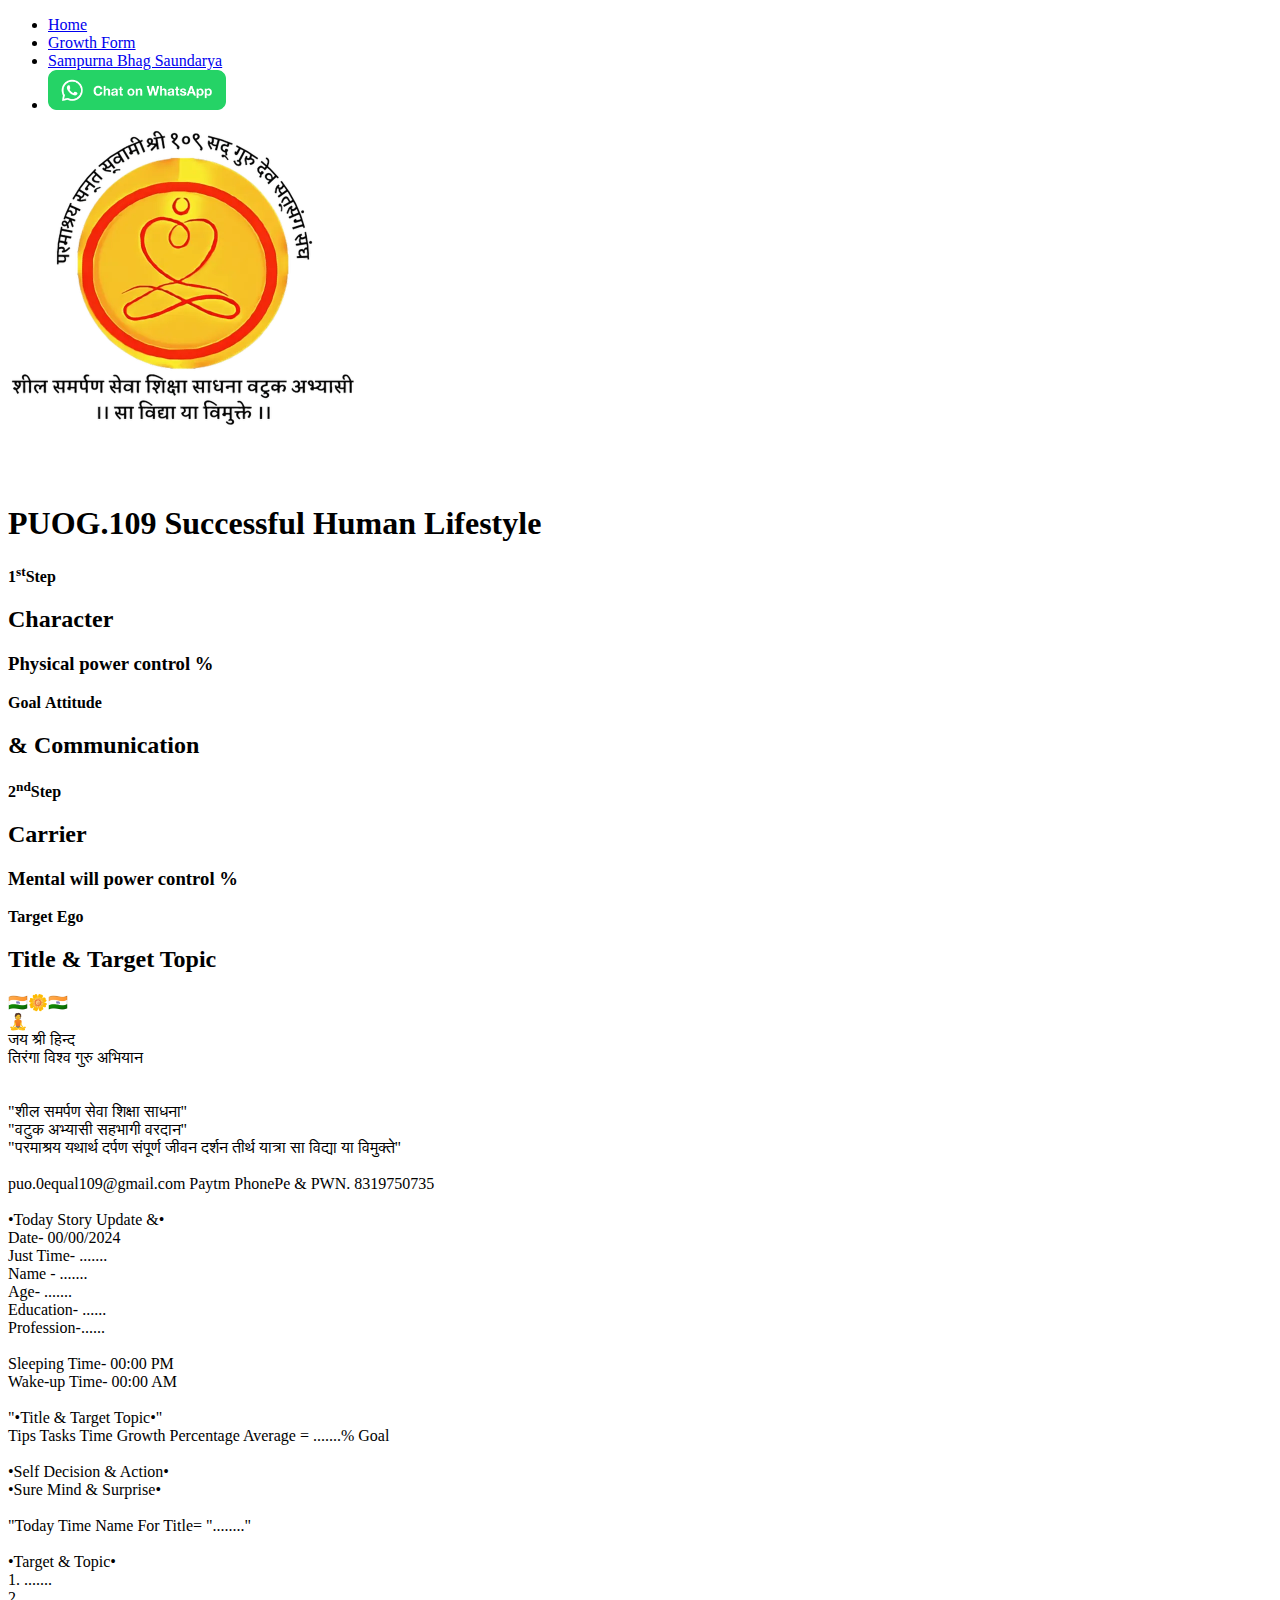
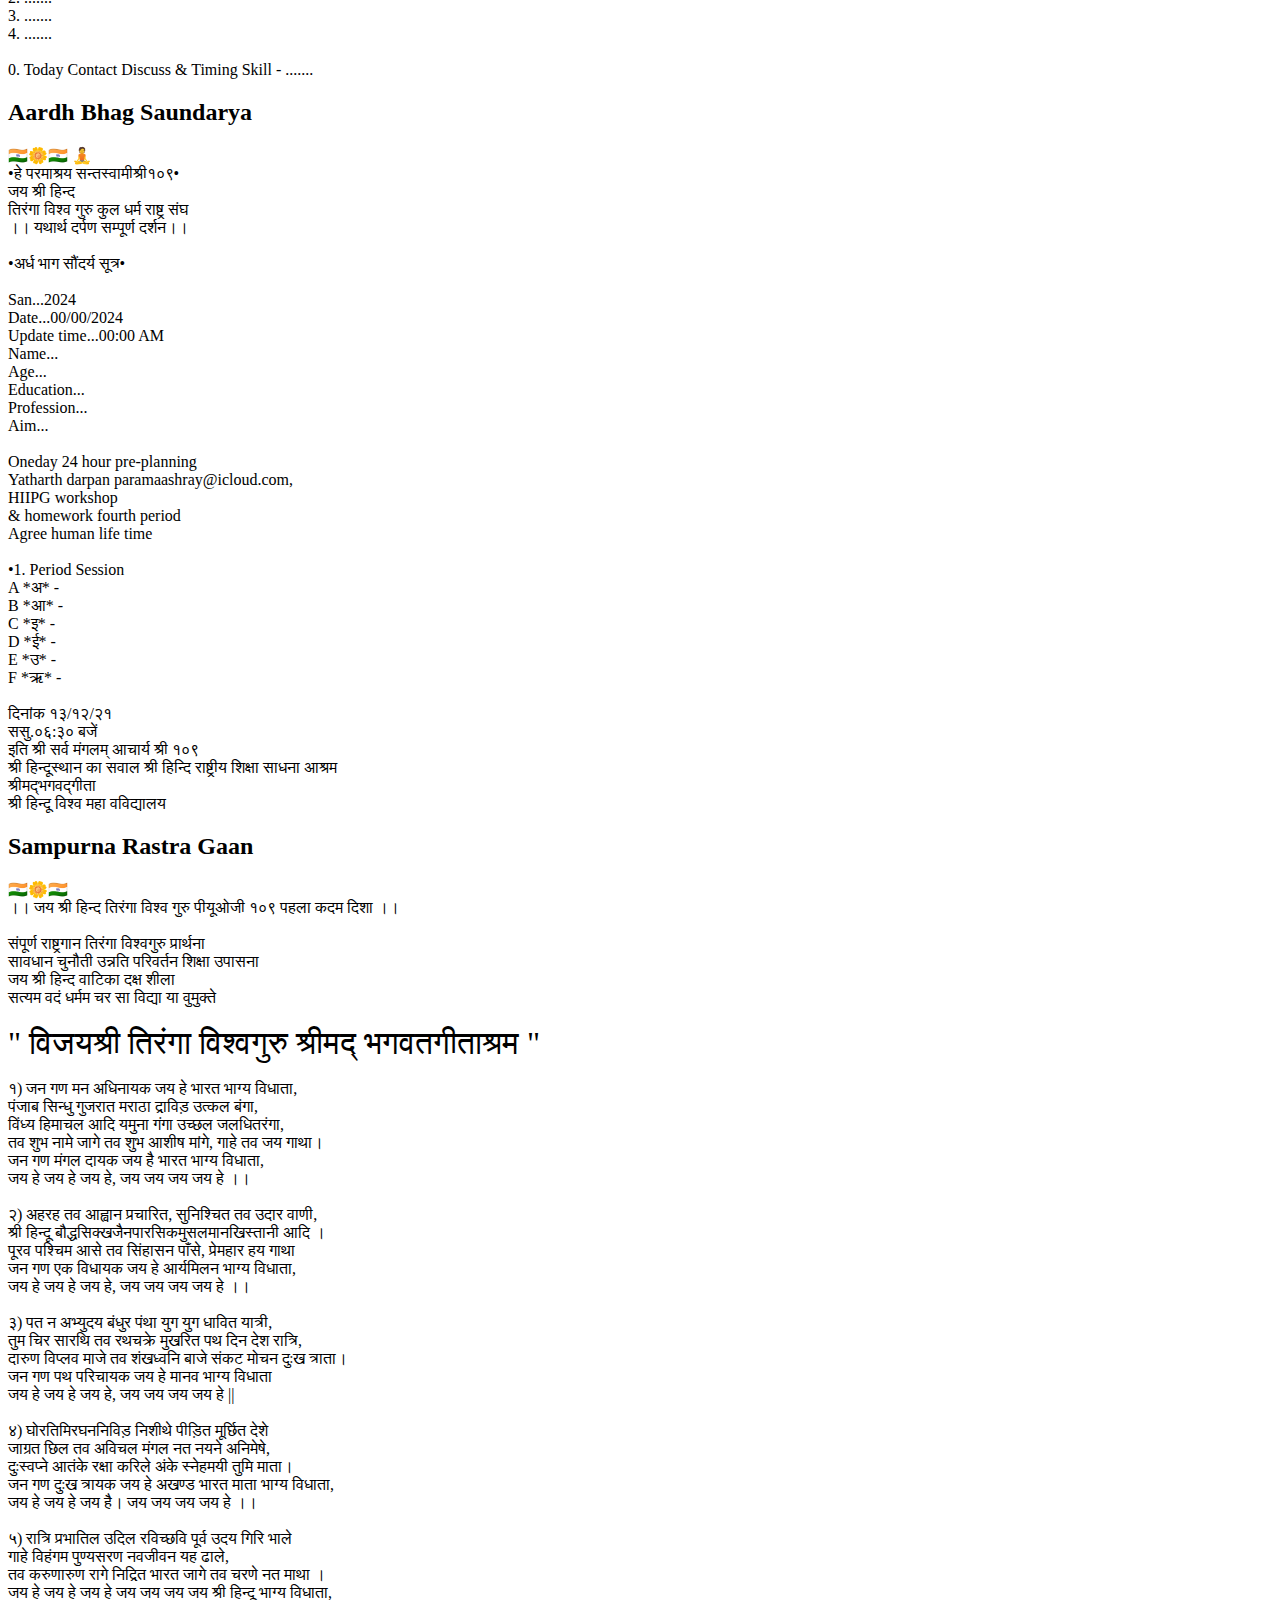
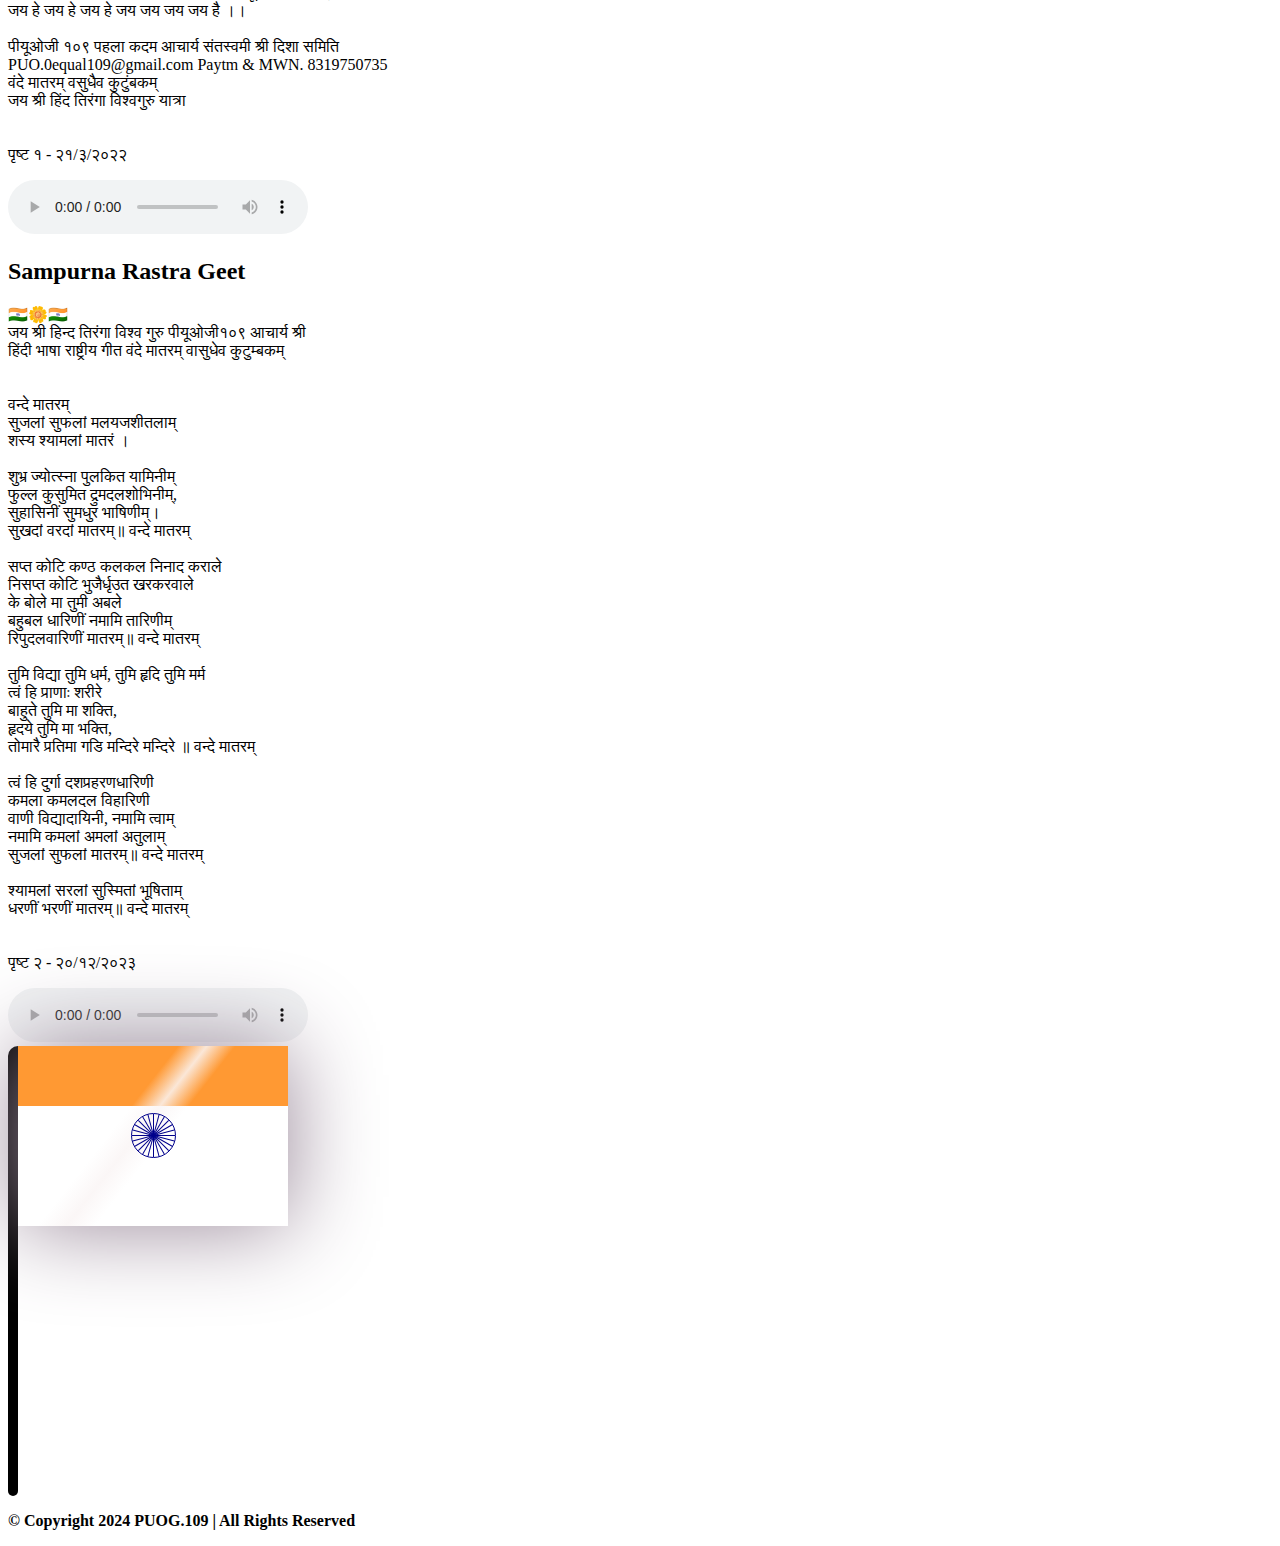
==== index.html @ 7da6f026 "Remove all classes that are linked to style.css from Index.html" ====
<!DOCTYPE html>
<html lang="en">
<head>
    <meta charset="UTF-8">
    <meta http-equiv="X-UA-Compatible" content="IE=edge">
    <meta name="viewport" content="width=device-width, initial-scale=1.0">
    <meta name="description" content="PUOG.109 Successful Human Lifestyle">
    <title>PUOG.109</title>
    <link rel="stylesheet" href="style.css">
    <link rel="stylesheet" href="flagStyles.css">
    <link rel="icon" href="./images/PUO_Logo-transformed.png">

</head>

<body>
    <header>
        <div>
            <ul>
                <li ><a href="./index.html">Home</a></li>
                <li ><a href="https://forms.gle/6mDgPAEGSKczU8yZA" target="_blank">Growth Form</a></li>
                <li ><a href="https://forms.gle/bwLt7QXbDSgcMpa87" target="_blank">Sampurna Bhag Saundarya</a></li>
                <li ><a aria-label="WhatsApp" href="https://wa.me/918319750735"> <img alt="Chat on WhatsApp" src="./images/WhatsAppButtonGreenSmall.png" height="40" /></a></li>
            </ul>
        </div>
    </header>
    <main>
        <div lang="hi">
            
            <!-- <h2 class="bend">Lorem ipsum dolor sit amet, consectetur adipisicing elit.</h2>
                <img src="./images/PUO_Logo-transformed.png" width="400" alt="">
                <h2>शील समर्पण सेवा शिक्षा साधना वटुक अभ्यासी</h2>
                <h2>|| सा विद्या या विमुक्ते ||</h2> Translation of word "Vidhya" to hindi is wrong, fix this later -->
                <img src="./images/परमाश्रय-सन्त-स्वामी-श्री-१०९-सद्-गुरु-देव-सत्संग-संघ-Replace-Effects-Filter-Ad-removebg-preview-transformed.webp" width="350" height="350" lang="hi" alt="परमाश्रय-सन्त-स्वामी-श्री-१०९-सद्-गुरु-देव-सत्संग-संघ">
            </div>
            <div><h1>PUOG.109 Successful Human Lifestyle</h1>
                            <div>
                                <div>
                                    <p><strong>1<sup>st</sup>Step</strong></p>
                                    <h2>Character</h2>
                                    <h3>Physical power control %</h3>
                                    <span><strong>Goal</strong></span>
                                    <span><strong>Attitude</strong></span>
                                </div>
                                <div>
                                    <h2>& Communication</h2>
                                </div>
                                <div>
                                    <hp> <strong> 2<sup>nd</sup>Step </strong></hp>
                                    <h2>Carrier</h2>
                                    <h3>Mental will power control %</h3>
                                    <span><strong>Target</strong></span>
                                    <span><strong>Ego</strong></span>
                                </div>
                            </div>
            </div>
            <div>
        <div><h2>Title & Target Topic</h2>
                    <!-- <img src="./images/Title & Topic.png" width="400px" alt=""> -->
                    <div lang="hi">
                        <p>
                            🇮🇳🌼🇮🇳 <br>
                            🧘 <br>
                            जय श्री हिन्द <br>
                            तिरंगा विश्व गुरु अभियान <br> <br> <br>

                            "शील समर्पण सेवा शिक्षा साधना" <br>
                            "वटुक अभ्यासी सहभागी वरदान" <br>
                            "परमाश्रय यथार्थ दर्पण संपूर्ण जीवन दर्शन तीर्थ यात्रा सा विद्या या विमुक्ते" <br> <br>
                            
                            puo.0equal109@gmail.com Paytm PhonePe & PWN. 8319750735 <br> <br>
                            
                            •Today Story Update &• <br>
                            Date- 00/00/2024 <br>
                            Just Time- ....... <br>
                            Name - ....... <br>
                            Age- ....... <br>
                            Education- ...... <br>
                            Profession-...... <br> <br>
                            
                            Sleeping Time- 00:00 PM <br>
                            Wake-up Time- 00:00 AM <br> <br>
                            
                            "•Title & Target Topic•" <br>
                            Tips Tasks Time Growth Percentage Average = .......% Goal <br> <br>
                            
                            •Self Decision & Action• <br>
                            •Sure Mind & Surprise• <br> <br>
                            
                            "Today Time Name For Title= "........" <br> <br>
                            
                            •Target & Topic• <br>
                            1. ....... <br>
                            2. ....... <br>
                            3. ....... <br>
                            4. ....... <br> <br>
                            
                            0. Today Contact Discuss & Timing Skill - ....... <br>
                        </p>
                    </div>
        </div>        
        <div><h2>Aardh Bhag Saundarya</h2>
                    <!-- <img src="./images/Aardha bhag saundarya sutra.png" width="400px" alt=""> -->
            <div lang="hi">
                <p>🇮🇳🌼🇮🇳
                🧘 <br>
                •हे परमाश्रय सन्तस्वामीश्री१०९• <br>
                जय श्री हिन्द <br>
                तिरंगा विश्व गुरु कुल धर्म राष्ट्र संघ <br>
                ।। यथार्थ दर्पण सम्पूर्ण दर्शन।। <br>
                <br>
                •अर्ध भाग सौंदर्य सूत्र• <br>
                <br>
                San...2024 <br>
                Date...00/00/2024 <br>
                Update time...00:00 AM <br>
                Name... <br>
                Age... <br>
                Education... <br>
                Profession... <br>
                Aim... <br>
                <br>
                Oneday 24 hour pre-planning <br>
                Yatharth darpan paramaashray@icloud.com, <br>
                HIIPG workshop <br>
                & homework fourth period <br>
                Agree human life time <br>
                <br>
                •1. Period Session <br>
                A *अ* - <br>
                B *आ* - <br>
                C *इ* - <br>
                D *ई* - <br>
                E *उ* - <br>
                F *ऋ* - <br>
                <br>
                दिनांक १३/१२/२१ <br>
                ससु.०६:३० बजें <br>
                इति श्री सर्व मंगलम् आचार्य श्री १०९ <br>
                श्री हिन्दूस्थान का सवाल श्री हिन्दि राष्ट्रीय शिक्षा साधना आश्रम <br>श्रीमद्भगवद्गीता <br>
                श्री हिन्दू विश्व महा वविद्यालय <br></p>
            </div>
        </div>
        <div><h2>Sampurna Rastra Gaan</h2>
            <div lang="hi">
                <p>
                    🇮🇳🌼🇮🇳 <br>
                    ।। जय श्री हिन्द तिरंगा विश्व गुरु पीयूओजी १०९ पहला कदम दिशा ।। <br>
                    <br>
                    संपूर्ण राष्ट्रगान तिरंगा विश्वगुरु प्रार्थना <br>
                    सावधान चुनौती उन्नति परिवर्तन शिक्षा उपासना <br>
                    जय श्री हिन्द वाटिका दक्ष शीला <br>
                    सत्यम वदं धर्मम चर सा विद्या या वुमुक्ते <br>
                    <br>
                    <span style="font-size: 2em">" विजयश्री तिरंगा विश्वगुरु श्रीमद् भगवतगीताश्रम "</span> <br>
                    <br>
                    १) जन गण मन अधिनायक जय हे भारत भाग्य विधाता, <br>
                    पंजाब सिन्धु गुजरात मराठा द्राविड़ उत्कल बंगा, <br>
                    विंध्य हिमाचल आदि यमुना गंगा उच्छल जलधितरंगा, <br>
                    तव शुभ नामे जागे तव शुभ आशीष मांगे, गाहे तव जय गाथा। <br>
                    जन गण मंगल दायक जय है भारत भाग्य विधाता, <br>
                    जय हे जय हे जय हे, जय जय जय जय हे ।। <br>
                    <br>
                    २) अहरह तव आह्वान प्रचारित, सुनिश्चित तव उदार वाणी, <br>
                    श्री हिन्दू बौद्धसिक्खजैनपारसिकमुसलमानखिस्तानी आदि । <br>
                    पूरव पश्चिम आसे तव सिंहासन पाँसे, प्रेमहार हय गाथा <br>
                    जन गण एक विधायक जय हे आर्यमिलन भाग्य विधाता, <br>
                    जय हे जय हे जय हे, जय जय जय जय हे ।। <br>
                    <br>
                    ३) पत न अभ्युदय बंधुर पंथा युग युग धावित यात्री, <br>
                    तुम चिर सारथि तव रथचक्रे मुखरित पथ दिन देश रात्रि, <br>
                    दारुण विप्लव माजे तव शंखध्वनि बाजे संकट मोचन दुःख त्राता। <br>
                    जन गण पथ परिचायक जय हे मानव भाग्य विधाता <br>
                    जय हे जय हे जय हे, जय जय जय जय हे || <br>
                    <br>
                    ४) घोरतिमिरघननिविड़ निशीथे पीड़ित मूर्छित देशे <br>
                    जाग्रत छिल तव अविचल मंगल नत नयने अनिमेषे, <br>
                    दुःस्वप्ने आतंके रक्षा करिले अंके स्नेहमयी तुमि माता। <br>
                    जन गण दुःख त्रायक जय हे अखण्ड भारत माता भाग्य विधाता, <br>
                    जय हे जय हे जय है। जय जय जय जय हे ।। <br>
                    <br>
                    ५) रात्रि प्रभातिल उदिल रविच्छवि पूर्व उदय गिरि भाले <br>
                    गाहे विहंगम पुण्यसरण नवजीवन यह ढाले, <br>
                    तव करुणारुण रागे निद्रित भारत जागे तव चरणे नत माथा । <br>
                    जय हे जय हे जय हे जय जय जय जय श्री हिन्दू भाग्य विधाता, <br>
                    जय हे जय हे जय हे जय जय जय जय है ।। <br>
                    <br>
                    पीयूओजी १०९ पहला कदम आचार्य संतस्वमी श्री दिशा समिति <br>
                    PUO.0equal109@gmail.com Paytm & MWN. 8319750735 <br>
                    वंदे मातरम् वसुधैव कुटुंबकम् <br>
                    जय श्री हिंद तिरंगा विश्वगुरु यात्रा <br>
                    <br>
                    <br>
                    पृष्ट १ - २१/३/२०२२
                </p>
                <div>
                    <audio controls>
                        <source src="./media/audio/पी.यू.ओ.१०९ संपूर्ण राष्ट्रगीतगान.mp3" type="audio/mp3">
                        <source src="horse.mp3" type="audio/mpeg">
                        Your browser does not support the audio element.
                    </audio>
                </div>
                <!-- <div class="file">
                    <button>
                        <a href="link/to/your/download/file" download>Download Image</a>
                    </button>
                </div> -->
            </div>
        </div>
        <div ><h2>Sampurna Rastra Geet</h2>
            <div lang="hi">
                <p>
                    🇮🇳🌼🇮🇳 <br>
                    जय श्री हिन्द तिरंगा विश्व गुरु पीयूओजी१०९ आचार्य श्री <br>
                    हिंदी भाषा राष्ट्रीय गीत वंदे मातरम् वासुधेव कुटुम्बकम् <br>
                    <br>
                    <br>
                    वन्दे मातरम् <br>
                    सुजलां सुफलां मलयजशीतलाम् <br>
                    शस्य श्यामलां मातरं । <br>
                    <br>
                    शुभ्र ज्योत्स्ना पुलकित यामिनीम् <br>
                    फुल्ल कुसुमित द्रुमदलशोभिनीम्, <br>
                    सुहासिनीं सुमधुर भाषिणीम्। <br>
                    सुखदां वरदां मातरम्॥ वन्दे मातरम् <br>
                    <br>
                    सप्त कोटि कण्ठ कलकल निनाद कराले <br>
                    निसप्त कोटि भुजैर्धृउत खरकरवाले <br>
                    के बोले मा तुमी अबले <br>
                    बहुबल धारिणीं नमामि तारिणीम् <br>
                    रिपुदलवारिणीं मातरम्॥ वन्दे मातरम् <br>
                    <br>
                    तुमि विद्या तुमि धर्म, तुमि हृदि तुमि मर्म <br>
                    त्वं हि प्राणाः शरीरे <br>
                    बाहुते तुमि मा शक्ति, <br>
                    हृदये तुमि मा भक्ति, <br>
                    तोमारै प्रतिमा गडि मन्दिरे मन्दिरे ॥ वन्दे मातरम् <br>
                    <br>
                    त्वं हि दुर्गा दशप्रहरणधारिणी <br>
                    कमला कमलदल विहारिणी <br>
                    वाणी विद्यादायिनी, नमामि त्वाम् <br>
                    नमामि कमलां अमलां अतुलाम् <br>
                    सुजलां सुफलां मातरम्॥ वन्दे मातरम् <br>
                    <br>
                    श्यामलां सरलां सुस्मितां भूषिताम् <br>
                    धरणीं भरणीं मातरम्॥ वन्दे मातरम् <br>
                    <br>
                    <br>
                    पृष्ट २ - २०/१२/२०२३
                </p>
                <div>
                    <audio controls>
                        <source src="./media/audio/Vande Maataram.mp3" type="audio/mp3">
                        <source src="horse.mp3" type="audio/mpeg">
                        Your browser does not support the audio element.
                    </audio>
                </div>
            </div>
        </div>
        </div>
    </main>
    <div class="wrapper">
        <div class="stick"></div>
        <div class="flag">
            <div class="wave"></div>
            <div class="top"></div>
            <div class="middle">
                <div class="wheel">
                    <span class="line"></span>
                    <span class="line"></span>
                    <span class="line"></span>
                    <span class="line"></span>
                    <span class="line"></span>
                    <span class="line"></span>
                    <span class="line"></span>
                    <span class="line"></span>
                    <span class="line"></span>
                    <span class="line"></span>
                    <span class="line"></span>
                    <span class="line"></span>
                </div>
            </div>
        </div>
    </div>
    <footer>
        <p> <strong>&copy; Copyright 2024 PUOG.109 | All Rights Reserved</strong> </p>
        <!-- <p>Author: Rishabh</p>
        <p><a href="mailtorishabhsen2014@gmail.com">Rishabhsen2014@gmail.com</a></p> -->
    </footer>
</body>
</html>
---- flagStyles.css ----
.wrapper {
    display: flex;
}

.stick {
    height: 450px;
    width: 10px;
    background: black;
    border-top-left-radius: 10px;
    border-bottom-left-radius: 5px;
    border-bottom-right-radius: 5px;
}

.flag {
    width: 270px;
    height: 180px;
    box-shadow: 0px 0px 90px 1px #989;
    background-color: transparent;
    position: relative;
}

.top {
    height: 60px;
    background-color: #ff9933
}

.middle {
    height: 60px;
    display: flex;
    justify-content: center;
    align-items: center;
}

.bottom {
    height: 60px;
    background-color: green
}

.wheel {
    height: 43px;
    width: 43px;
    border: 1px solid darkblue;
    border-radius: 45px;
    position: relative;
    margin: 0 auto;
    animation-name: wheel;
    animation-iteration-count: infinite;
    animation-duration: 5s;
    animation-timing-function: linear;
}

.wheel .line {
    height: 100%;
    width: 1px;
    display: inline-block;
    position: absolute;
    left: 50%;
    background: darkblue;
}

.line:nth-child(1) {
    transform: rotate(15deg)
}

.line:nth-child(2) {
    transform: rotate(30deg)
}

.line:nth-child(3) {
    transform: rotate(45deg)
}

.line:nth-child(4) {
    transform: rotate(60deg)
}

.line:nth-child(5) {
    transform: rotate(75deg)
}

.line:nth-child(6) {
    transform: rotate(90deg)
}

.line:nth-child(7) {
    transform: rotate(105deg)
}

.line:nth-child(8) {
    transform: rotate(120deg)
}

.line:nth-child(9) {
    transform: rotate(135deg)
}

.line:nth-child(10) {
    transform: rotate(150deg)
}

.line:nth-child(11) {
    transform: rotate(165deg)
}

.line:nth-child(12) {
    transform: rotate(180deg)
}

@keyframes wheel {
    0% {
        transform: rotate(0deg);
    }

    100% {
        transform: rotate(360deg);
    }
}

.wave {
    position: absolute;
    height: 100%;
    width: 100%;
    background-image: linear-gradient(128deg, rgba(89, 72, 21, 0) 39%,
            rgba(250, 245, 245, 0.8474025974025974) 46%, rgba(89, 72, 21, 0) 53%);
    animation-name: wavy;
    animation-duration: 10s;
    animation-iteration-count: infinite;
    animation-timing-function: linear;
}

@keyframes wavy {
    0% {
        background-position:
            -400px 0px, -400px 0px,
            -400px 0px, -400px 0px;
    }

    100% {
        background-position: 800px 0px,
            800px 0px, 800px 0px, 800px 0px;
    }
}
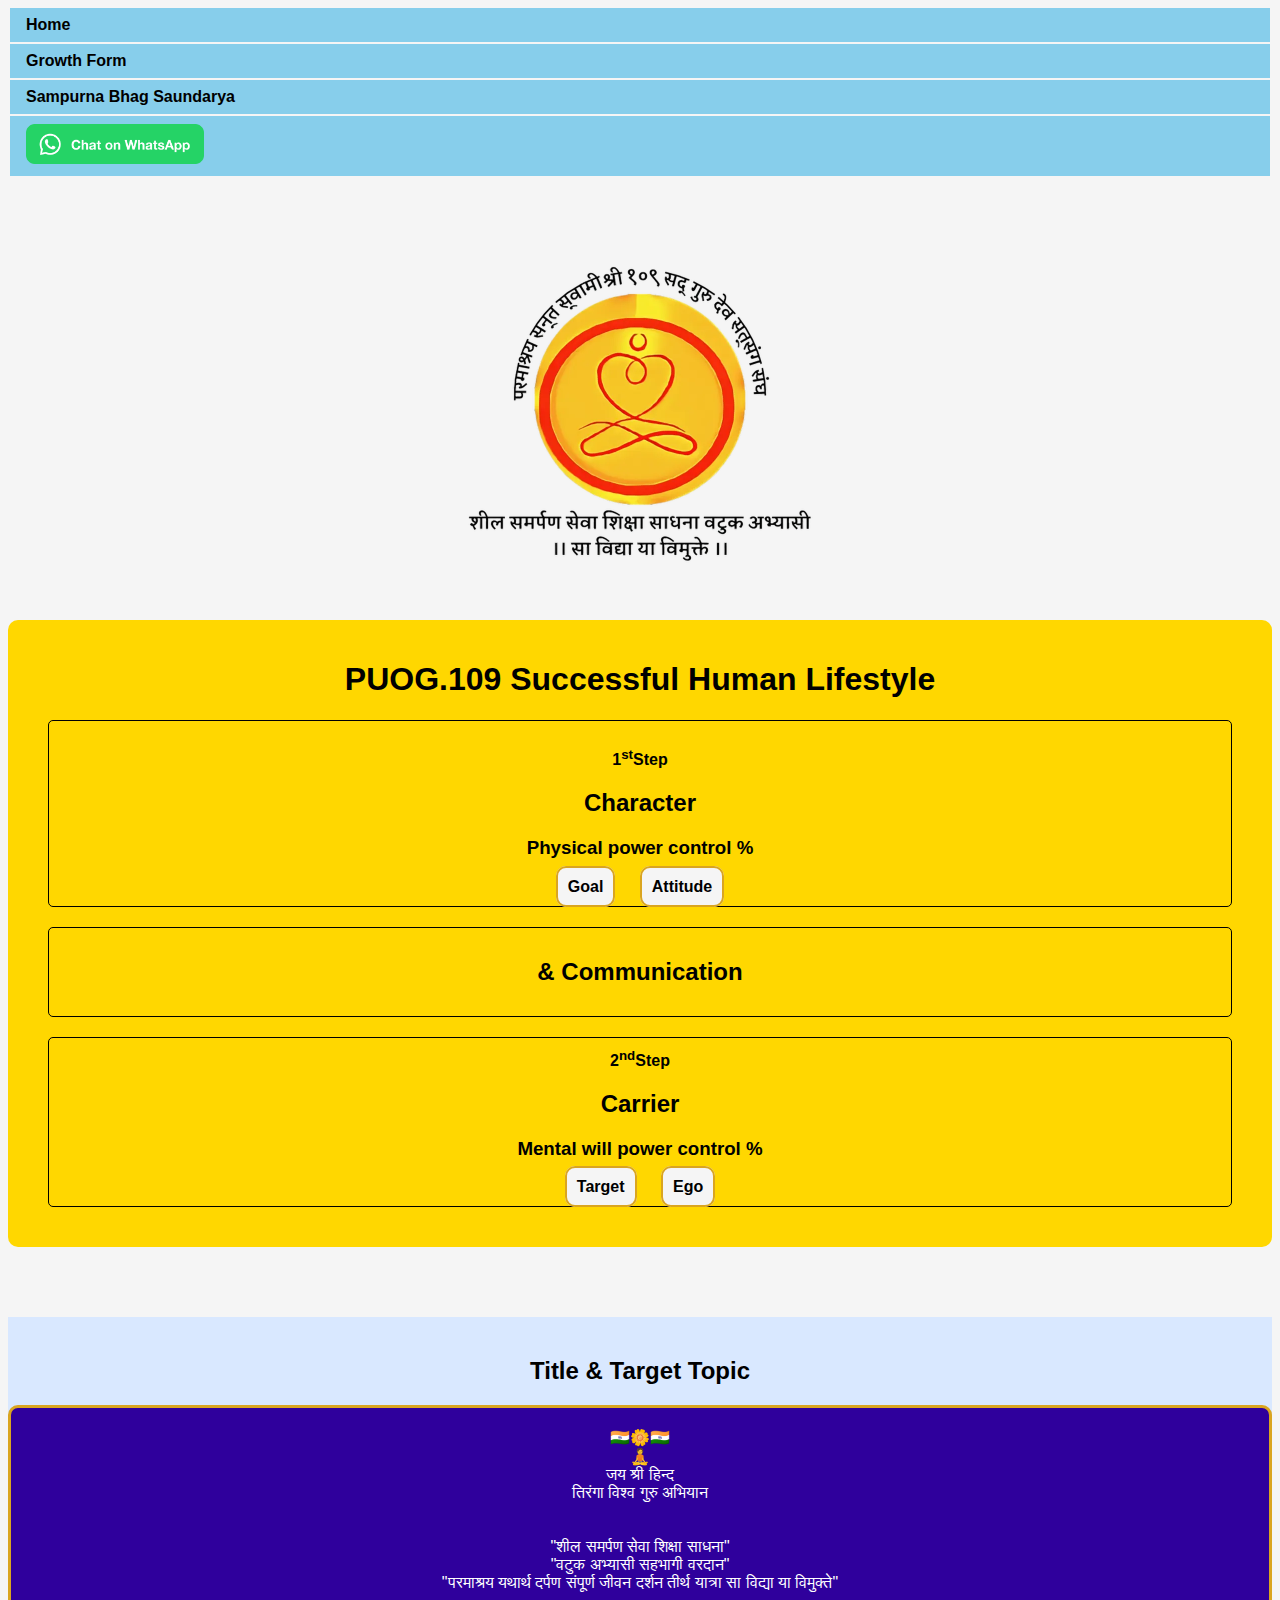
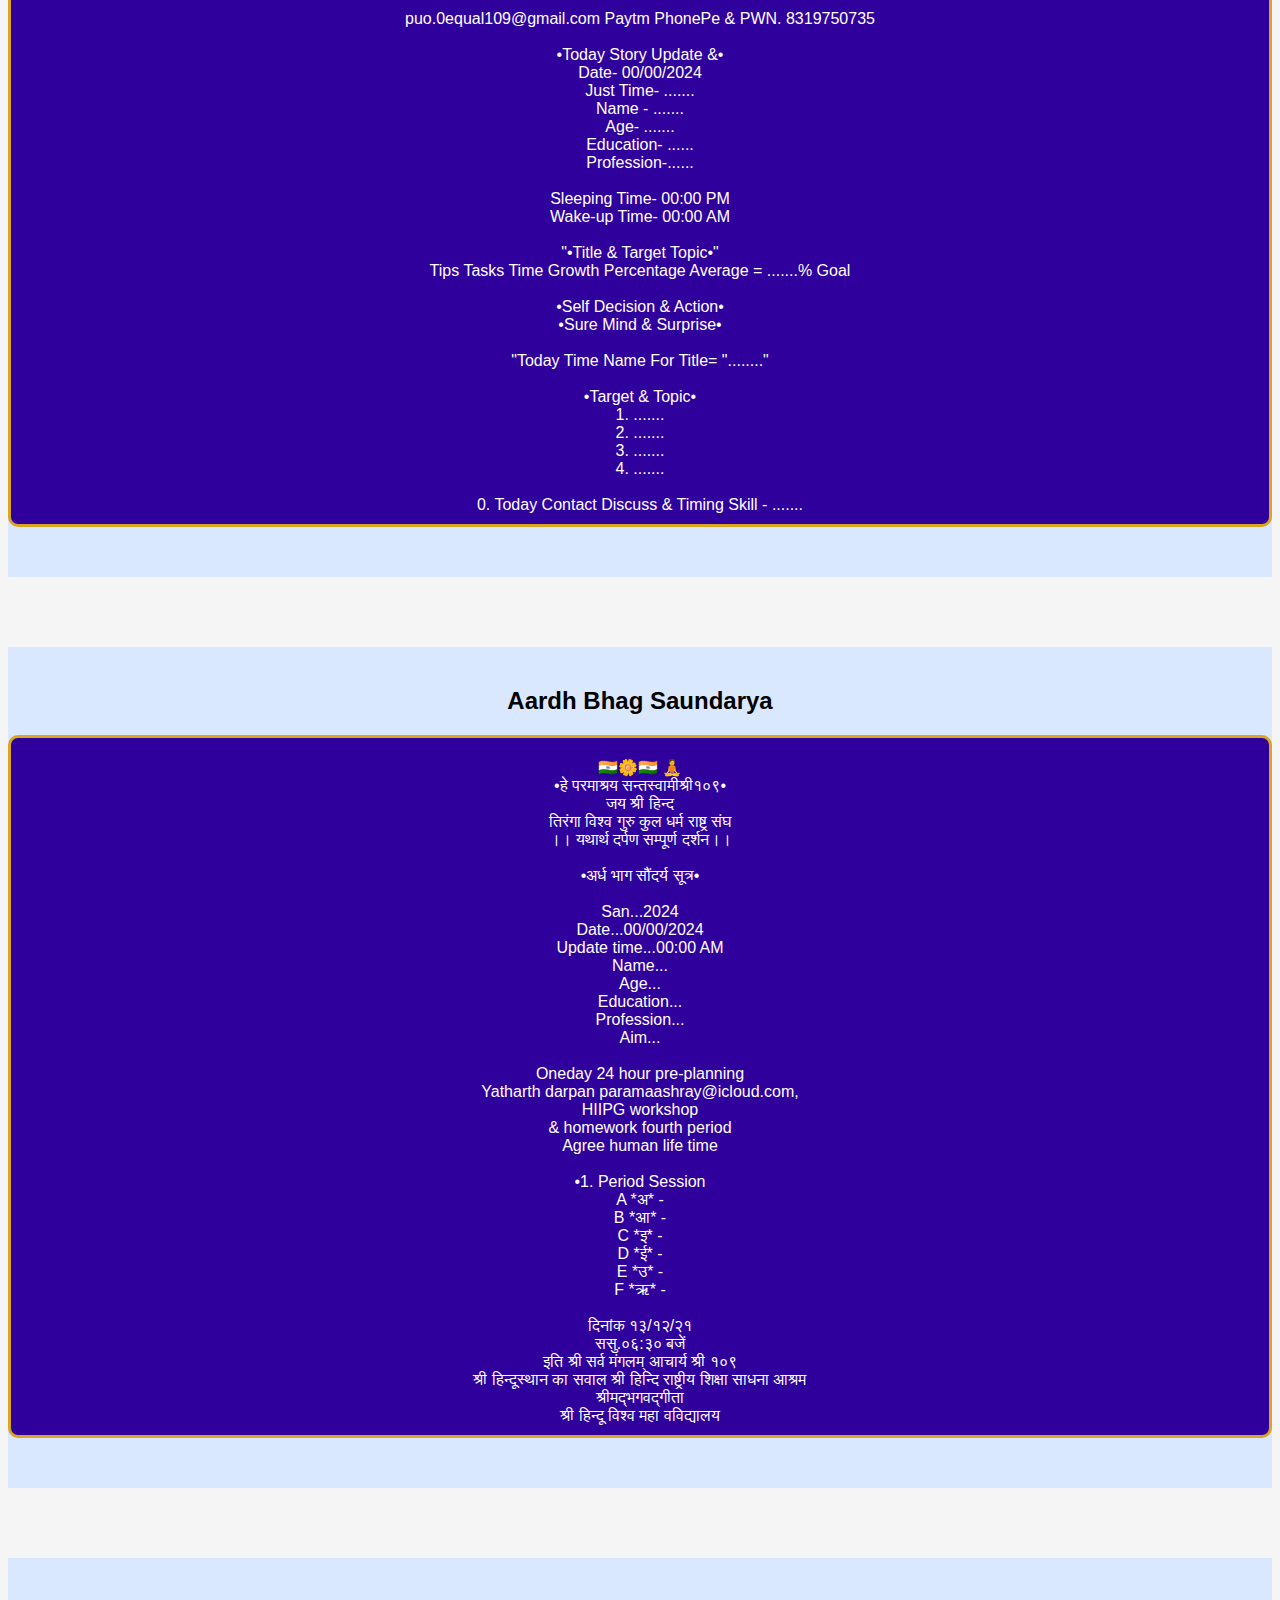
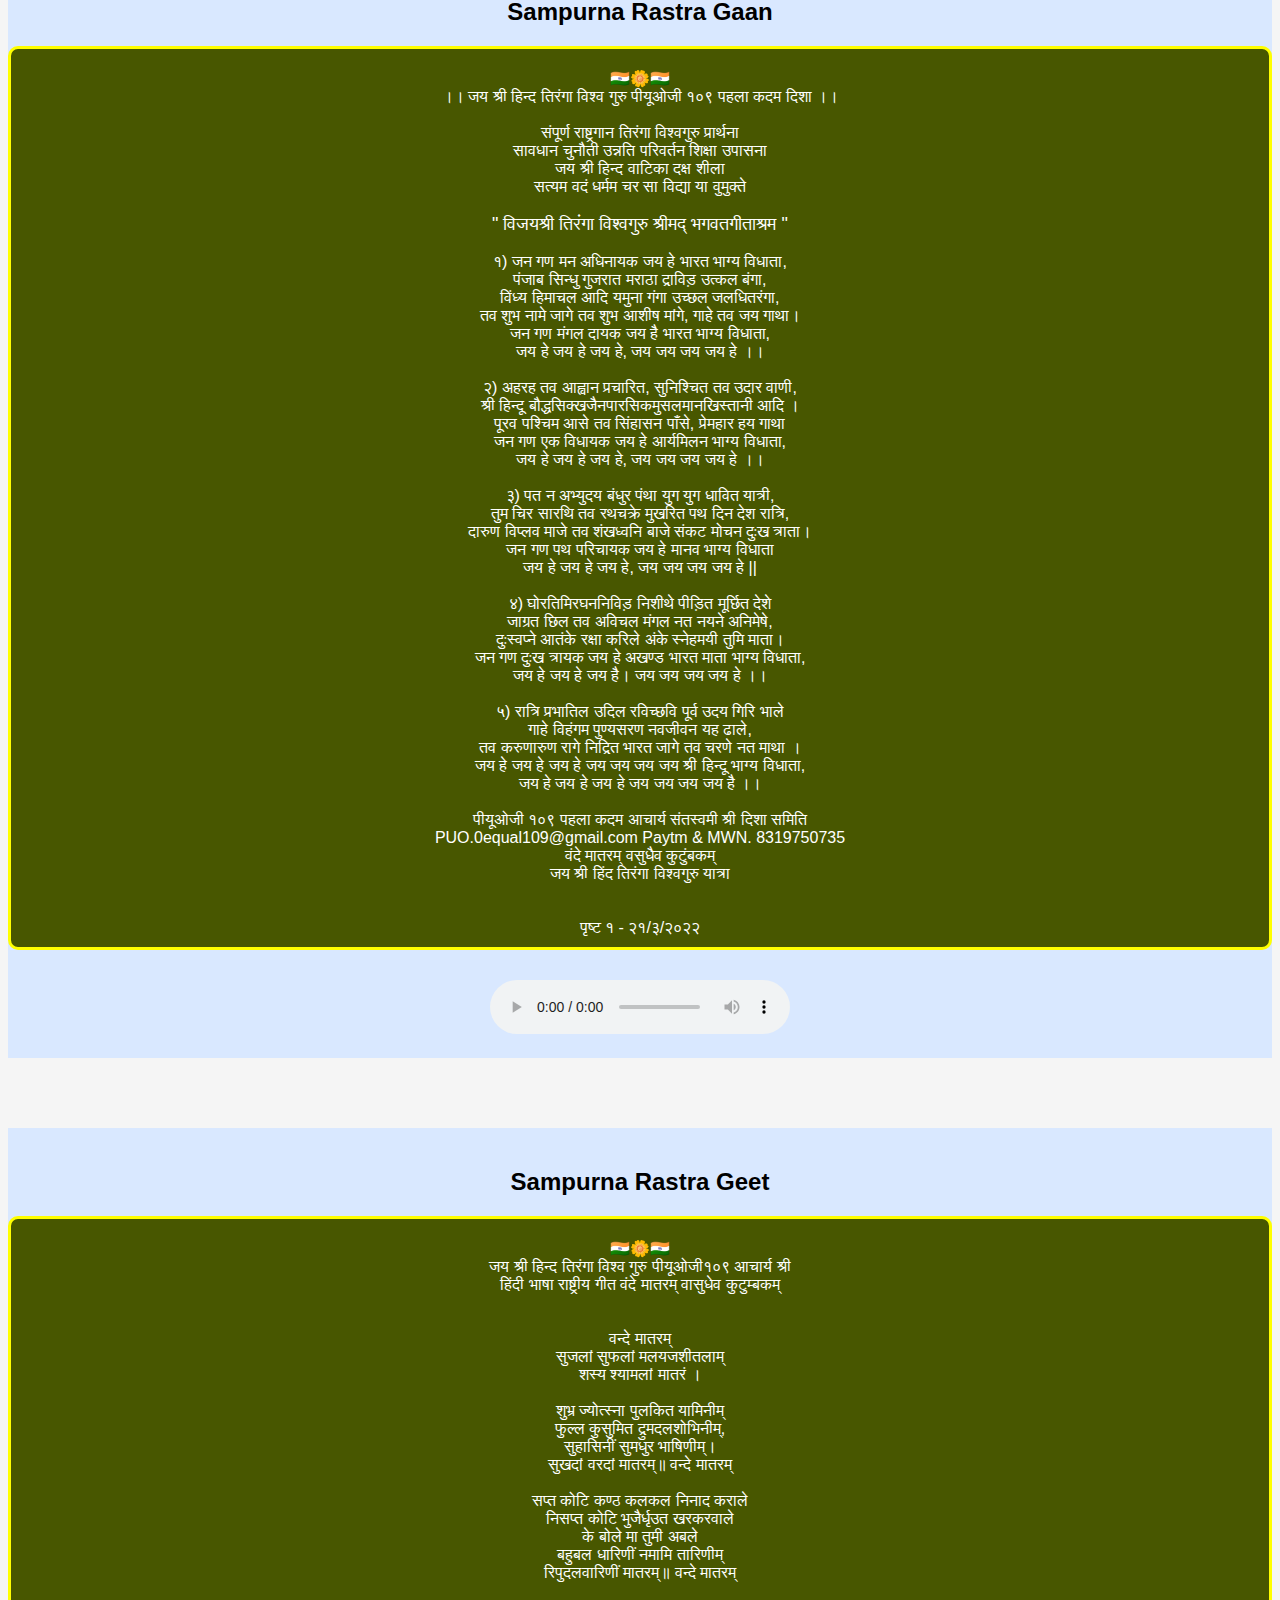
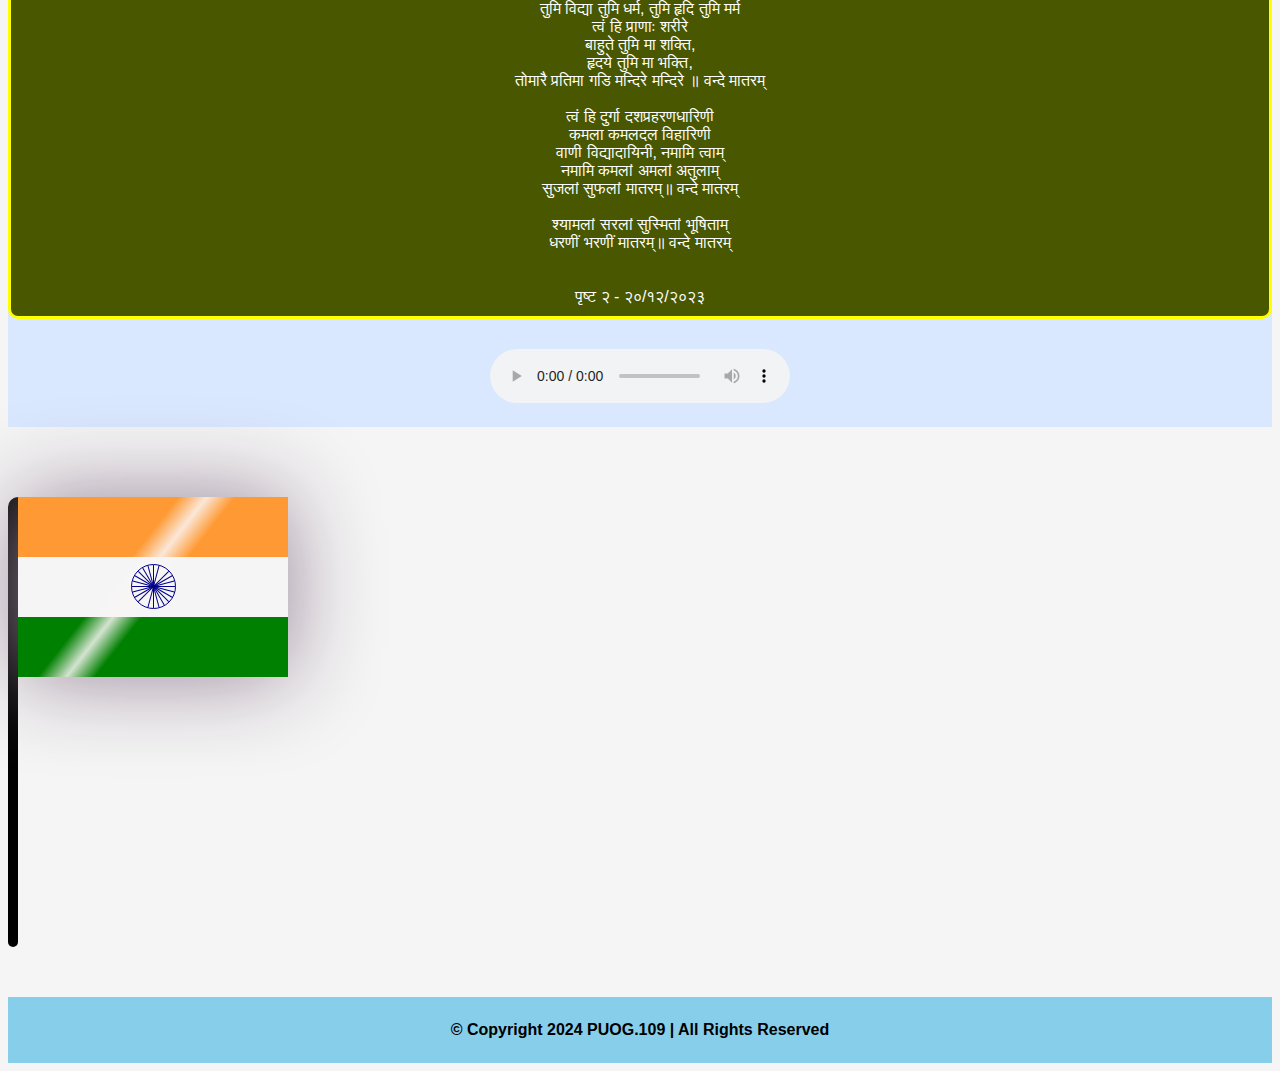
==== commit a8452913: "Revert all changes back to july 21 2024" ====
--- a/index.html
+++ b/index.html
@@ -1,290 +1,286 @@
-<!DOCTYPE html>
-<html lang="en">
-<head>
-    <meta charset="UTF-8">
-    <meta http-equiv="X-UA-Compatible" content="IE=edge">
-    <meta name="viewport" content="width=device-width, initial-scale=1.0">
-    <meta name="description" content="PUOG.109 Successful Human Lifestyle">
-    <title>PUOG.109</title>
-    <link rel="stylesheet" href="style.css">
-    <link rel="stylesheet" href="flagStyles.css">
-    <link rel="icon" href="./images/PUO_Logo-transformed.png">
-
-</head>
-
-<body>
-    <header>
-        <div>
-            <ul>
-                <li ><a href="./index.html">Home</a></li>
-                <li ><a href="https://forms.gle/6mDgPAEGSKczU8yZA" target="_blank">Growth Form</a></li>
-                <li ><a href="https://forms.gle/bwLt7QXbDSgcMpa87" target="_blank">Sampurna Bhag Saundarya</a></li>
-                <li ><a aria-label="WhatsApp" href="https://wa.me/918319750735"> <img alt="Chat on WhatsApp" src="./images/WhatsAppButtonGreenSmall.png" height="40" /></a></li>
-            </ul>
-        </div>
-    </header>
-    <main>
-        <div lang="hi">
-            
-            <!-- <h2 class="bend">Lorem ipsum dolor sit amet, consectetur adipisicing elit.</h2>
-                <img src="./images/PUO_Logo-transformed.png" width="400" alt="">
-                <h2>शील समर्पण सेवा शिक्षा साधना वटुक अभ्यासी</h2>
-                <h2>|| सा विद्या या विमुक्ते ||</h2> Translation of word "Vidhya" to hindi is wrong, fix this later -->
-                <img src="./images/परमाश्रय-सन्त-स्वामी-श्री-१०९-सद्-गुरु-देव-सत्संग-संघ-Replace-Effects-Filter-Ad-removebg-preview-transformed.webp" width="350" height="350" lang="hi" alt="परमाश्रय-सन्त-स्वामी-श्री-१०९-सद्-गुरु-देव-सत्संग-संघ">
-            </div>
-            <div><h1>PUOG.109 Successful Human Lifestyle</h1>
-                            <div>
-                                <div>
-                                    <p><strong>1<sup>st</sup>Step</strong></p>
-                                    <h2>Character</h2>
-                                    <h3>Physical power control %</h3>
-                                    <span><strong>Goal</strong></span>
-                                    <span><strong>Attitude</strong></span>
-                                </div>
-                                <div>
-                                    <h2>& Communication</h2>
-                                </div>
-                                <div>
-                                    <hp> <strong> 2<sup>nd</sup>Step </strong></hp>
-                                    <h2>Carrier</h2>
-                                    <h3>Mental will power control %</h3>
-                                    <span><strong>Target</strong></span>
-                                    <span><strong>Ego</strong></span>
-                                </div>
-                            </div>
-            </div>
-            <div>
-        <div><h2>Title & Target Topic</h2>
-                    <!-- <img src="./images/Title & Topic.png" width="400px" alt=""> -->
-                    <div lang="hi">
-                        <p>
-                            🇮🇳🌼🇮🇳 <br>
-                            🧘 <br>
-                            जय श्री हिन्द <br>
-                            तिरंगा विश्व गुरु अभियान <br> <br> <br>
-
-                            "शील समर्पण सेवा शिक्षा साधना" <br>
-                            "वटुक अभ्यासी सहभागी वरदान" <br>
-                            "परमाश्रय यथार्थ दर्पण संपूर्ण जीवन दर्शन तीर्थ यात्रा सा विद्या या विमुक्ते" <br> <br>
-                            
-                            puo.0equal109@gmail.com Paytm PhonePe & PWN. 8319750735 <br> <br>
-                            
-                            •Today Story Update &• <br>
-                            Date- 00/00/2024 <br>
-                            Just Time- ....... <br>
-                            Name - ....... <br>
-                            Age- ....... <br>
-                            Education- ...... <br>
-                            Profession-...... <br> <br>
-                            
-                            Sleeping Time- 00:00 PM <br>
-                            Wake-up Time- 00:00 AM <br> <br>
-                            
-                            "•Title & Target Topic•" <br>
-                            Tips Tasks Time Growth Percentage Average = .......% Goal <br> <br>
-                            
-                            •Self Decision & Action• <br>
-                            •Sure Mind & Surprise• <br> <br>
-                            
-                            "Today Time Name For Title= "........" <br> <br>
-                            
-                            •Target & Topic• <br>
-                            1. ....... <br>
-                            2. ....... <br>
-                            3. ....... <br>
-                            4. ....... <br> <br>
-                            
-                            0. Today Contact Discuss & Timing Skill - ....... <br>
-                        </p>
-                    </div>
-        </div>        
-        <div><h2>Aardh Bhag Saundarya</h2>
-                    <!-- <img src="./images/Aardha bhag saundarya sutra.png" width="400px" alt=""> -->
-            <div lang="hi">
-                <p>🇮🇳🌼🇮🇳
-                🧘 <br>
-                •हे परमाश्रय सन्तस्वामीश्री१०९• <br>
-                जय श्री हिन्द <br>
-                तिरंगा विश्व गुरु कुल धर्म राष्ट्र संघ <br>
-                ।। यथार्थ दर्पण सम्पूर्ण दर्शन।। <br>
-                <br>
-                •अर्ध भाग सौंदर्य सूत्र• <br>
-                <br>
-                San...2024 <br>
-                Date...00/00/2024 <br>
-                Update time...00:00 AM <br>
-                Name... <br>
-                Age... <br>
-                Education... <br>
-                Profession... <br>
-                Aim... <br>
-                <br>
-                Oneday 24 hour pre-planning <br>
-                Yatharth darpan paramaashray@icloud.com, <br>
-                HIIPG workshop <br>
-                & homework fourth period <br>
-                Agree human life time <br>
-                <br>
-                •1. Period Session <br>
-                A *अ* - <br>
-                B *आ* - <br>
-                C *इ* - <br>
-                D *ई* - <br>
-                E *उ* - <br>
-                F *ऋ* - <br>
-                <br>
-                दिनांक १३/१२/२१ <br>
-                ससु.०६:३० बजें <br>
-                इति श्री सर्व मंगलम् आचार्य श्री १०९ <br>
-                श्री हिन्दूस्थान का सवाल श्री हिन्दि राष्ट्रीय शिक्षा साधना आश्रम <br>श्रीमद्भगवद्गीता <br>
-                श्री हिन्दू विश्व महा वविद्यालय <br></p>
-            </div>
-        </div>
-        <div><h2>Sampurna Rastra Gaan</h2>
-            <div lang="hi">
-                <p>
-                    🇮🇳🌼🇮🇳 <br>
-                    ।। जय श्री हिन्द तिरंगा विश्व गुरु पीयूओजी १०९ पहला कदम दिशा ।। <br>
-                    <br>
-                    संपूर्ण राष्ट्रगान तिरंगा विश्वगुरु प्रार्थना <br>
-                    सावधान चुनौती उन्नति परिवर्तन शिक्षा उपासना <br>
-                    जय श्री हिन्द वाटिका दक्ष शीला <br>
-                    सत्यम वदं धर्मम चर सा विद्या या वुमुक्ते <br>
-                    <br>
-                    <span style="font-size: 2em">" विजयश्री तिरंगा विश्वगुरु श्रीमद् भगवतगीताश्रम "</span> <br>
-                    <br>
-                    १) जन गण मन अधिनायक जय हे भारत भाग्य विधाता, <br>
-                    पंजाब सिन्धु गुजरात मराठा द्राविड़ उत्कल बंगा, <br>
-                    विंध्य हिमाचल आदि यमुना गंगा उच्छल जलधितरंगा, <br>
-                    तव शुभ नामे जागे तव शुभ आशीष मांगे, गाहे तव जय गाथा। <br>
-                    जन गण मंगल दायक जय है भारत भाग्य विधाता, <br>
-                    जय हे जय हे जय हे, जय जय जय जय हे ।। <br>
-                    <br>
-                    २) अहरह तव आह्वान प्रचारित, सुनिश्चित तव उदार वाणी, <br>
-                    श्री हिन्दू बौद्धसिक्खजैनपारसिकमुसलमानखिस्तानी आदि । <br>
-                    पूरव पश्चिम आसे तव सिंहासन पाँसे, प्रेमहार हय गाथा <br>
-                    जन गण एक विधायक जय हे आर्यमिलन भाग्य विधाता, <br>
-                    जय हे जय हे जय हे, जय जय जय जय हे ।। <br>
-                    <br>
-                    ३) पत न अभ्युदय बंधुर पंथा युग युग धावित यात्री, <br>
-                    तुम चिर सारथि तव रथचक्रे मुखरित पथ दिन देश रात्रि, <br>
-                    दारुण विप्लव माजे तव शंखध्वनि बाजे संकट मोचन दुःख त्राता। <br>
-                    जन गण पथ परिचायक जय हे मानव भाग्य विधाता <br>
-                    जय हे जय हे जय हे, जय जय जय जय हे || <br>
-                    <br>
-                    ४) घोरतिमिरघननिविड़ निशीथे पीड़ित मूर्छित देशे <br>
-                    जाग्रत छिल तव अविचल मंगल नत नयने अनिमेषे, <br>
-                    दुःस्वप्ने आतंके रक्षा करिले अंके स्नेहमयी तुमि माता। <br>
-                    जन गण दुःख त्रायक जय हे अखण्ड भारत माता भाग्य विधाता, <br>
-                    जय हे जय हे जय है। जय जय जय जय हे ।। <br>
-                    <br>
-                    ५) रात्रि प्रभातिल उदिल रविच्छवि पूर्व उदय गिरि भाले <br>
-                    गाहे विहंगम पुण्यसरण नवजीवन यह ढाले, <br>
-                    तव करुणारुण रागे निद्रित भारत जागे तव चरणे नत माथा । <br>
-                    जय हे जय हे जय हे जय जय जय जय श्री हिन्दू भाग्य विधाता, <br>
-                    जय हे जय हे जय हे जय जय जय जय है ।। <br>
-                    <br>
-                    पीयूओजी १०९ पहला कदम आचार्य संतस्वमी श्री दिशा समिति <br>
-                    PUO.0equal109@gmail.com Paytm & MWN. 8319750735 <br>
-                    वंदे मातरम् वसुधैव कुटुंबकम् <br>
-                    जय श्री हिंद तिरंगा विश्वगुरु यात्रा <br>
-                    <br>
-                    <br>
-                    पृष्ट १ - २१/३/२०२२
-                </p>
-                <div>
-                    <audio controls>
-                        <source src="./media/audio/पी.यू.ओ.१०९ संपूर्ण राष्ट्रगीतगान.mp3" type="audio/mp3">
-                        <source src="horse.mp3" type="audio/mpeg">
-                        Your browser does not support the audio element.
-                    </audio>
-                </div>
-                <!-- <div class="file">
-                    <button>
-                        <a href="link/to/your/download/file" download>Download Image</a>
-                    </button>
-                </div> -->
-            </div>
-        </div>
-        <div ><h2>Sampurna Rastra Geet</h2>
-            <div lang="hi">
-                <p>
-                    🇮🇳🌼🇮🇳 <br>
-                    जय श्री हिन्द तिरंगा विश्व गुरु पीयूओजी१०९ आचार्य श्री <br>
-                    हिंदी भाषा राष्ट्रीय गीत वंदे मातरम् वासुधेव कुटुम्बकम् <br>
-                    <br>
-                    <br>
-                    वन्दे मातरम् <br>
-                    सुजलां सुफलां मलयजशीतलाम् <br>
-                    शस्य श्यामलां मातरं । <br>
-                    <br>
-                    शुभ्र ज्योत्स्ना पुलकित यामिनीम् <br>
-                    फुल्ल कुसुमित द्रुमदलशोभिनीम्, <br>
-                    सुहासिनीं सुमधुर भाषिणीम्। <br>
-                    सुखदां वरदां मातरम्॥ वन्दे मातरम् <br>
-                    <br>
-                    सप्त कोटि कण्ठ कलकल निनाद कराले <br>
-                    निसप्त कोटि भुजैर्धृउत खरकरवाले <br>
-                    के बोले मा तुमी अबले <br>
-                    बहुबल धारिणीं नमामि तारिणीम् <br>
-                    रिपुदलवारिणीं मातरम्॥ वन्दे मातरम् <br>
-                    <br>
-                    तुमि विद्या तुमि धर्म, तुमि हृदि तुमि मर्म <br>
-                    त्वं हि प्राणाः शरीरे <br>
-                    बाहुते तुमि मा शक्ति, <br>
-                    हृदये तुमि मा भक्ति, <br>
-                    तोमारै प्रतिमा गडि मन्दिरे मन्दिरे ॥ वन्दे मातरम् <br>
-                    <br>
-                    त्वं हि दुर्गा दशप्रहरणधारिणी <br>
-                    कमला कमलदल विहारिणी <br>
-                    वाणी विद्यादायिनी, नमामि त्वाम् <br>
-                    नमामि कमलां अमलां अतुलाम् <br>
-                    सुजलां सुफलां मातरम्॥ वन्दे मातरम् <br>
-                    <br>
-                    श्यामलां सरलां सुस्मितां भूषिताम् <br>
-                    धरणीं भरणीं मातरम्॥ वन्दे मातरम् <br>
-                    <br>
-                    <br>
-                    पृष्ट २ - २०/१२/२०२३
-                </p>
-                <div>
-                    <audio controls>
-                        <source src="./media/audio/Vande Maataram.mp3" type="audio/mp3">
-                        <source src="horse.mp3" type="audio/mpeg">
-                        Your browser does not support the audio element.
-                    </audio>
-                </div>
-            </div>
-        </div>
-        </div>
-    </main>
-    <div class="wrapper">
-        <div class="stick"></div>
-        <div class="flag">
-            <div class="wave"></div>
-            <div class="top"></div>
-            <div class="middle">
-                <div class="wheel">
-                    <span class="line"></span>
-                    <span class="line"></span>
-                    <span class="line"></span>
-                    <span class="line"></span>
-                    <span class="line"></span>
-                    <span class="line"></span>
-                    <span class="line"></span>
-                    <span class="line"></span>
-                    <span class="line"></span>
-                    <span class="line"></span>
-                    <span class="line"></span>
-                    <span class="line"></span>
-                </div>
-            </div>
-        </div>
-    </div>
-    <footer>
-        <p> <strong>&copy; Copyright 2024 PUOG.109 | All Rights Reserved</strong> </p>
-        <!-- <p>Author: Rishabh</p>
-        <p><a href="mailtorishabhsen2014@gmail.com">Rishabhsen2014@gmail.com</a></p> -->
-    </footer>
-</body>
+<!DOCTYPE html>
+<html lang="en">
+<head>
+    <meta charset="UTF-8">
+    <meta http-equiv="X-UA-Compatible" content="IE=edge">
+    <meta name="viewport" content="width=device-width, initial-scale=1.0">
+    <meta name="description" content="PUOG.109 Successful Human Lifestyle">
+    <title>PUOG.109</title>
+    <link rel="stylesheet" href="style.css">
+    <link rel="stylesheet" href="flagStyles.css">
+    <link rel="icon" href="./images/PUO_Logo-transformed.png">
+
+</head>
+
+<body>
+    <header>
+        <div class="navbar">
+            <ul class="active">
+                <li ><a href="./index.html">Home</a></li>
+                <li ><a href="https://forms.gle/x2hFstLB54zjyFv68" target="_blank">Growth Form</a></li>
+                <li ><a href="https://forms.gle/bwLt7QXbDSgcMpa87">Sampurna Bhag Saundarya</a></li>
+                <li ><a aria-label="WhatsApp" href="https://wa.me/918319750735"> <img alt="Chat on WhatsApp" src="./images/WhatsAppButtonGreenSmall.png" height="40" /></a></li>
+            </ul>
+        </div>
+    </header>
+    <main>
+        <div class="main" lang="hi">
+                <img src="./images/परमाश्रय-सन्त-स्वामी-श्री-१०९-सद्-गुरु-देव-सत्संग-संघ-Replace-Effects-Filter-Ad-removebg-preview-transformed.webp" width="350" height="350" lang="hi" alt="परमाश्रय-सन्त-स्वामी-श्री-१०९-सद्-गुरु-देव-सत्संग-संघ">
+            </div>
+            <div class="columns"><h1>PUOG.109 Successful Human Lifestyle</h1>
+                            <div class="row">
+                                <div class="column">
+                                    <p><strong>1<sup>st</sup>Step</strong></p>
+                                    <h2>Character</h2>
+                                    <h3>Physical power control %</h3>
+                                    <span class="button"><strong>Goal</strong></span>
+                                    <span class="button"><strong>Attitude</strong></span>
+                                </div>
+                                <div class="column">
+                                    <h2>& Communication</h2>
+                                </div>
+                                <div class="column">
+                                    <hp> <strong> 2<sup>nd</sup>Step </strong></hp>
+                                    <h2>Carrier</h2>
+                                    <h3>Mental will power control %</h3>
+                                    <span class="button"><strong>Target</strong></span>
+                                    <span class="button"><strong>Ego</strong></span>
+                                </div>
+                            </div>
+            </div>
+            <div>
+        <div class="one"><h2>Title & Target Topic</h2>
+                    <!-- <img src="./images/Title & Topic.png" width="400px" alt=""> -->
+                    <div lang="hi">
+                        <p class="update">
+                            🇮🇳🌼🇮🇳 <br>
+                            🧘 <br>
+                            जय श्री हिन्द <br>
+                            तिरंगा विश्व गुरु अभियान <br> <br> <br>
+
+                            "शील समर्पण सेवा शिक्षा साधना" <br>
+                            "वटुक अभ्यासी सहभागी वरदान" <br>
+                            "परमाश्रय यथार्थ दर्पण संपूर्ण जीवन दर्शन तीर्थ यात्रा सा विद्या या विमुक्ते" <br> <br>
+                            
+                            puo.0equal109@gmail.com Paytm PhonePe & PWN. 8319750735 <br> <br>
+                            
+                            •Today Story Update &• <br>
+                            Date- 00/00/2024 <br>
+                            Just Time- ....... <br>
+                            Name - ....... <br>
+                            Age- ....... <br>
+                            Education- ...... <br>
+                            Profession-...... <br> <br>
+                            
+                            Sleeping Time- 00:00 PM <br>
+                            Wake-up Time- 00:00 AM <br> <br>
+                            
+                            "•Title & Target Topic•" <br>
+                            Tips Tasks Time Growth Percentage Average = .......% Goal <br> <br>
+                            
+                            •Self Decision & Action• <br>
+                            •Sure Mind & Surprise• <br> <br>
+                            
+                            "Today Time Name For Title= "........" <br> <br>
+                            
+                            •Target & Topic• <br>
+                            1. ....... <br>
+                            2. ....... <br>
+                            3. ....... <br>
+                            4. ....... <br> <br>
+                            
+                            0. Today Contact Discuss & Timing Skill - ....... <br>
+                        </p>
+                    </div>
+        </div>        
+        <div class="one"><h2>Aardh Bhag Saundarya</h2>
+                    <!-- <img src="./images/Aardha bhag saundarya sutra.png" width="400px" alt=""> -->
+            <div lang="hi">
+                <p class="update">🇮🇳🌼🇮🇳
+                🧘 <br>
+                •हे परमाश्रय सन्तस्वामीश्री१०९• <br>
+                जय श्री हिन्द <br>
+                तिरंगा विश्व गुरु कुल धर्म राष्ट्र संघ <br>
+                ।। यथार्थ दर्पण सम्पूर्ण दर्शन।। <br>
+                <br>
+                •अर्ध भाग सौंदर्य सूत्र• <br>
+                <br>
+                San...2024 <br>
+                Date...00/00/2024 <br>
+                Update time...00:00 AM <br>
+                Name... <br>
+                Age... <br>
+                Education... <br>
+                Profession... <br>
+                Aim... <br>
+                <br>
+                Oneday 24 hour pre-planning <br>
+                Yatharth darpan paramaashray@icloud.com, <br>
+                HIIPG workshop <br>
+                & homework fourth period <br>
+                Agree human life time <br>
+                <br>
+                •1. Period Session <br>
+                A *अ* - <br>
+                B *आ* - <br>
+                C *इ* - <br>
+                D *ई* - <br>
+                E *उ* - <br>
+                F *ऋ* - <br>
+                <br>
+                दिनांक १३/१२/२१ <br>
+                ससु.०६:३० बजें <br>
+                इति श्री सर्व मंगलम् आचार्य श्री १०९ <br>
+                श्री हिन्दूस्थान का सवाल श्री हिन्दि राष्ट्रीय शिक्षा साधना आश्रम <br>श्रीमद्भगवद्गीता <br>
+                श्री हिन्दू विश्व महा वविद्यालय <br></p>
+            </div>
+        </div>
+        <div class="one"><h2>Sampurna Rastra Gaan</h2>
+            <div lang="hi">
+                <p class="srgg">
+                    🇮🇳🌼🇮🇳 <br>
+                    ।। जय श्री हिन्द तिरंगा विश्व गुरु पीयूओजी १०९ पहला कदम दिशा ।। <br>
+                    <br>
+                    संपूर्ण राष्ट्रगान तिरंगा विश्वगुरु प्रार्थना <br>
+                    सावधान चुनौती उन्नति परिवर्तन शिक्षा उपासना <br>
+                    जय श्री हिन्द वाटिका दक्ष शीला <br>
+                    सत्यम वदं धर्मम चर सा विद्या या वुमुक्ते <br>
+                    <br>
+                    <span style="font-size: 18px">" विजयश्री तिरंगा विश्वगुरु श्रीमद् भगवतगीताश्रम "</span> <br>
+                    <br>
+                    १) जन गण मन अधिनायक जय हे भारत भाग्य विधाता, <br>
+                    पंजाब सिन्धु गुजरात मराठा द्राविड़ उत्कल बंगा, <br>
+                    विंध्य हिमाचल आदि यमुना गंगा उच्छल जलधितरंगा, <br>
+                    तव शुभ नामे जागे तव शुभ आशीष मांगे, गाहे तव जय गाथा। <br>
+                    जन गण मंगल दायक जय है भारत भाग्य विधाता, <br>
+                    जय हे जय हे जय हे, जय जय जय जय हे ।। <br>
+                    <br>
+                    २) अहरह तव आह्वान प्रचारित, सुनिश्चित तव उदार वाणी, <br>
+                    श्री हिन्दू बौद्धसिक्खजैनपारसिकमुसलमानखिस्तानी आदि । <br>
+                    पूरव पश्चिम आसे तव सिंहासन पाँसे, प्रेमहार हय गाथा <br>
+                    जन गण एक विधायक जय हे आर्यमिलन भाग्य विधाता, <br>
+                    जय हे जय हे जय हे, जय जय जय जय हे ।। <br>
+                    <br>
+                    ३) पत न अभ्युदय बंधुर पंथा युग युग धावित यात्री, <br>
+                    तुम चिर सारथि तव रथचक्रे मुखरित पथ दिन देश रात्रि, <br>
+                    दारुण विप्लव माजे तव शंखध्वनि बाजे संकट मोचन दुःख त्राता। <br>
+                    जन गण पथ परिचायक जय हे मानव भाग्य विधाता <br>
+                    जय हे जय हे जय हे, जय जय जय जय हे || <br>
+                    <br>
+                    ४) घोरतिमिरघननिविड़ निशीथे पीड़ित मूर्छित देशे <br>
+                    जाग्रत छिल तव अविचल मंगल नत नयने अनिमेषे, <br>
+                    दुःस्वप्ने आतंके रक्षा करिले अंके स्नेहमयी तुमि माता। <br>
+                    जन गण दुःख त्रायक जय हे अखण्ड भारत माता भाग्य विधाता, <br>
+                    जय हे जय हे जय है। जय जय जय जय हे ।। <br>
+                    <br>
+                    ५) रात्रि प्रभातिल उदिल रविच्छवि पूर्व उदय गिरि भाले <br>
+                    गाहे विहंगम पुण्यसरण नवजीवन यह ढाले, <br>
+                    तव करुणारुण रागे निद्रित भारत जागे तव चरणे नत माथा । <br>
+                    जय हे जय हे जय हे जय जय जय जय श्री हिन्दू भाग्य विधाता, <br>
+                    जय हे जय हे जय हे जय जय जय जय है ।। <br>
+                    <br>
+                    पीयूओजी १०९ पहला कदम आचार्य संतस्वमी श्री दिशा समिति <br>
+                    PUO.0equal109@gmail.com Paytm & MWN. 8319750735 <br>
+                    वंदे मातरम् वसुधैव कुटुंबकम् <br>
+                    जय श्री हिंद तिरंगा विश्वगुरु यात्रा <br>
+                    <br>
+                    <br>
+                    पृष्ट १ - २१/३/२०२२
+                </p>
+                <div class="audio">
+                    <audio controls>
+                        <source src="./media/audio/पी.यू.ओ.१०९ संपूर्ण राष्ट्रगीतगान.mp3" type="audio/mp3">
+                        <source src="horse.mp3" type="audio/mpeg">
+                        Your browser does not support the audio element.
+                    </audio>
+                </div>
+                <!-- <div class="file">
+                    <button>
+                        <a href="link/to/your/download/file" download>Download Image</a>
+                    </button>
+                </div> -->
+            </div>
+        </div>
+        <div class="one"><h2>Sampurna Rastra Geet</h2>
+            <div lang="hi">
+                <p class="srgg">
+                    🇮🇳🌼🇮🇳 <br>
+                    जय श्री हिन्द तिरंगा विश्व गुरु पीयूओजी१०९ आचार्य श्री <br>
+                    हिंदी भाषा राष्ट्रीय गीत वंदे मातरम् वासुधेव कुटुम्बकम् <br>
+                    <br>
+                    <br>
+                    वन्दे मातरम् <br>
+                    सुजलां सुफलां मलयजशीतलाम् <br>
+                    शस्य श्यामलां मातरं । <br>
+                    <br>
+                    शुभ्र ज्योत्स्ना पुलकित यामिनीम् <br>
+                    फुल्ल कुसुमित द्रुमदलशोभिनीम्, <br>
+                    सुहासिनीं सुमधुर भाषिणीम्। <br>
+                    सुखदां वरदां मातरम्॥ वन्दे मातरम् <br>
+                    <br>
+                    सप्त कोटि कण्ठ कलकल निनाद कराले <br>
+                    निसप्त कोटि भुजैर्धृउत खरकरवाले <br>
+                    के बोले मा तुमी अबले <br>
+                    बहुबल धारिणीं नमामि तारिणीम् <br>
+                    रिपुदलवारिणीं मातरम्॥ वन्दे मातरम् <br>
+                    <br>
+                    तुमि विद्या तुमि धर्म, तुमि हृदि तुमि मर्म <br>
+                    त्वं हि प्राणाः शरीरे <br>
+                    बाहुते तुमि मा शक्ति, <br>
+                    हृदये तुमि मा भक्ति, <br>
+                    तोमारै प्रतिमा गडि मन्दिरे मन्दिरे ॥ वन्दे मातरम् <br>
+                    <br>
+                    त्वं हि दुर्गा दशप्रहरणधारिणी <br>
+                    कमला कमलदल विहारिणी <br>
+                    वाणी विद्यादायिनी, नमामि त्वाम् <br>
+                    नमामि कमलां अमलां अतुलाम् <br>
+                    सुजलां सुफलां मातरम्॥ वन्दे मातरम् <br>
+                    <br>
+                    श्यामलां सरलां सुस्मितां भूषिताम् <br>
+                    धरणीं भरणीं मातरम्॥ वन्दे मातरम् <br>
+                    <br>
+                    <br>
+                    पृष्ट २ - २०/१२/२०२३
+                </p>
+                <div class="audio">
+                    <audio controls>
+                        <source src="./media/audio/Vande Maataram.mp3" type="audio/mp3">
+                        <source src="horse.mp3" type="audio/mpeg">
+                        Your browser does not support the audio element.
+                    </audio>
+                </div>
+            </div>
+        </div>
+        </div>
+    </main>
+    <div class="wrapper">
+        <div class="stick"></div>
+        <div class="flag">
+            <div class="wave"></div>
+            <div class="top"></div>
+            <div class="middle">
+                <div class="wheel">
+                    <span class="line"></span>
+                    <span class`="line"></span>
+                    <span class="line"></span>
+                    <span class="line"></span>
+                    <span class="line"></span>
+                    <span class="line"></span>
+                    <span class="line"></span>
+                    <span class="line"></span>
+                    <span class="line"></span>
+                    <span class="line"></span>
+                    <span class="line"></span>
+                    <span class="line"></span>
+                </div>
+            </div>
+            <div class="bottom"></div>
+        </div>
+    </div>
+    <footer>
+        <p> <strong>&copy; Copyright 2024 PUOG.109 | All Rights Reserved</strong> </p>
+        <!-- <p>Author: Rishabh</p>
+        <p><a href="mailtorishabhsen2014@gmail.com">Rishabhsen2014@gmail.com</a></p> -->
+    </footer>
+</body>
 </html>--- a/style.css
+++ b/style.css
@@ -0,0 +1,136 @@
+body{
+    background-color:whitesmoke;
+    font-family: sans-serif, Helvetica, Arial;
+}
+body main p{
+    text-align: center;
+}
+
+h1, h2{
+    text-align: center;
+}
+
+main h2{
+    font-weight: 700;
+}
+
+.main{
+    text-align: center;
+}
+
+
+body .bend{
+    
+    color: brown;
+}
+
+.navbar{
+    width: 100%;
+    margin-bottom: 90px;
+}
+
+.navbar ul {
+    list-style-type: none;
+    margin: 0;
+    padding: 0;
+    font-weight: 550;
+}
+
+.navbar li{
+    margin: 2px;
+    background-color: skyblue;
+}
+
+.navbar li a {
+    display: block;
+    color: #000;
+    padding: 8px 16px;
+    text-decoration: none;
+}
+
+.navbar li a.active {
+    background-color: #04AA6D;
+    color: white;
+}
+
+.navbar li a:hover:not(.active) {
+    background-color: #555;
+    color: white;
+}
+
+footer{
+        text-align: center;
+        color: #000;
+        background-color:skyblue;
+        padding: 8px 16px;
+        text-decoration: none;
+        height: fit-content;
+        margin-top: 50px;
+}
+
+.columns{
+    text-align: center;
+    background-color:gold;
+    padding: 20px;
+    border-radius: 10px;
+}
+
+.column {
+    width: auto;
+    padding: 10px;
+    border: 1px solid;
+    border-radius: 5px;
+    margin: 20px;
+}
+
+/* Clear floats after the columns */
+.row:after {
+    content: "";
+    display: table;
+    clear: both;
+}
+
+.update, .srgg{
+    color: white;
+    border-radius: 10px;
+    margin-bottom: 30px;
+    padding-top: 20px;
+    padding-bottom: 10px;
+    padding-left: 5px;
+    padding-right: 5px;
+}
+
+.update{
+        background-color: rgb(47, 0, 156);
+        border: 3px solid goldenrod;
+}
+
+.srgg{
+    background-color:rgb(72, 87, 0);
+    color: white;
+    border: 3px solid yellow;
+}
+
+.one {
+    background-color: #d9e8ff;
+    padding-top: 20px;
+    padding-bottom: 20px;
+    text-align: center;
+    margin-top: 70px;
+    margin-bottom: 70px;
+}
+
+.button{
+    width: fit-content;
+    align-self: center;
+    padding: 10px;
+    border: solid 2px goldenrod;
+    border-radius: 10px;
+    background-color:whitesmoke;
+    text-decoration: none;
+    margin: 10px;
+}
+
+iframe{
+    height: 100vh;
+}
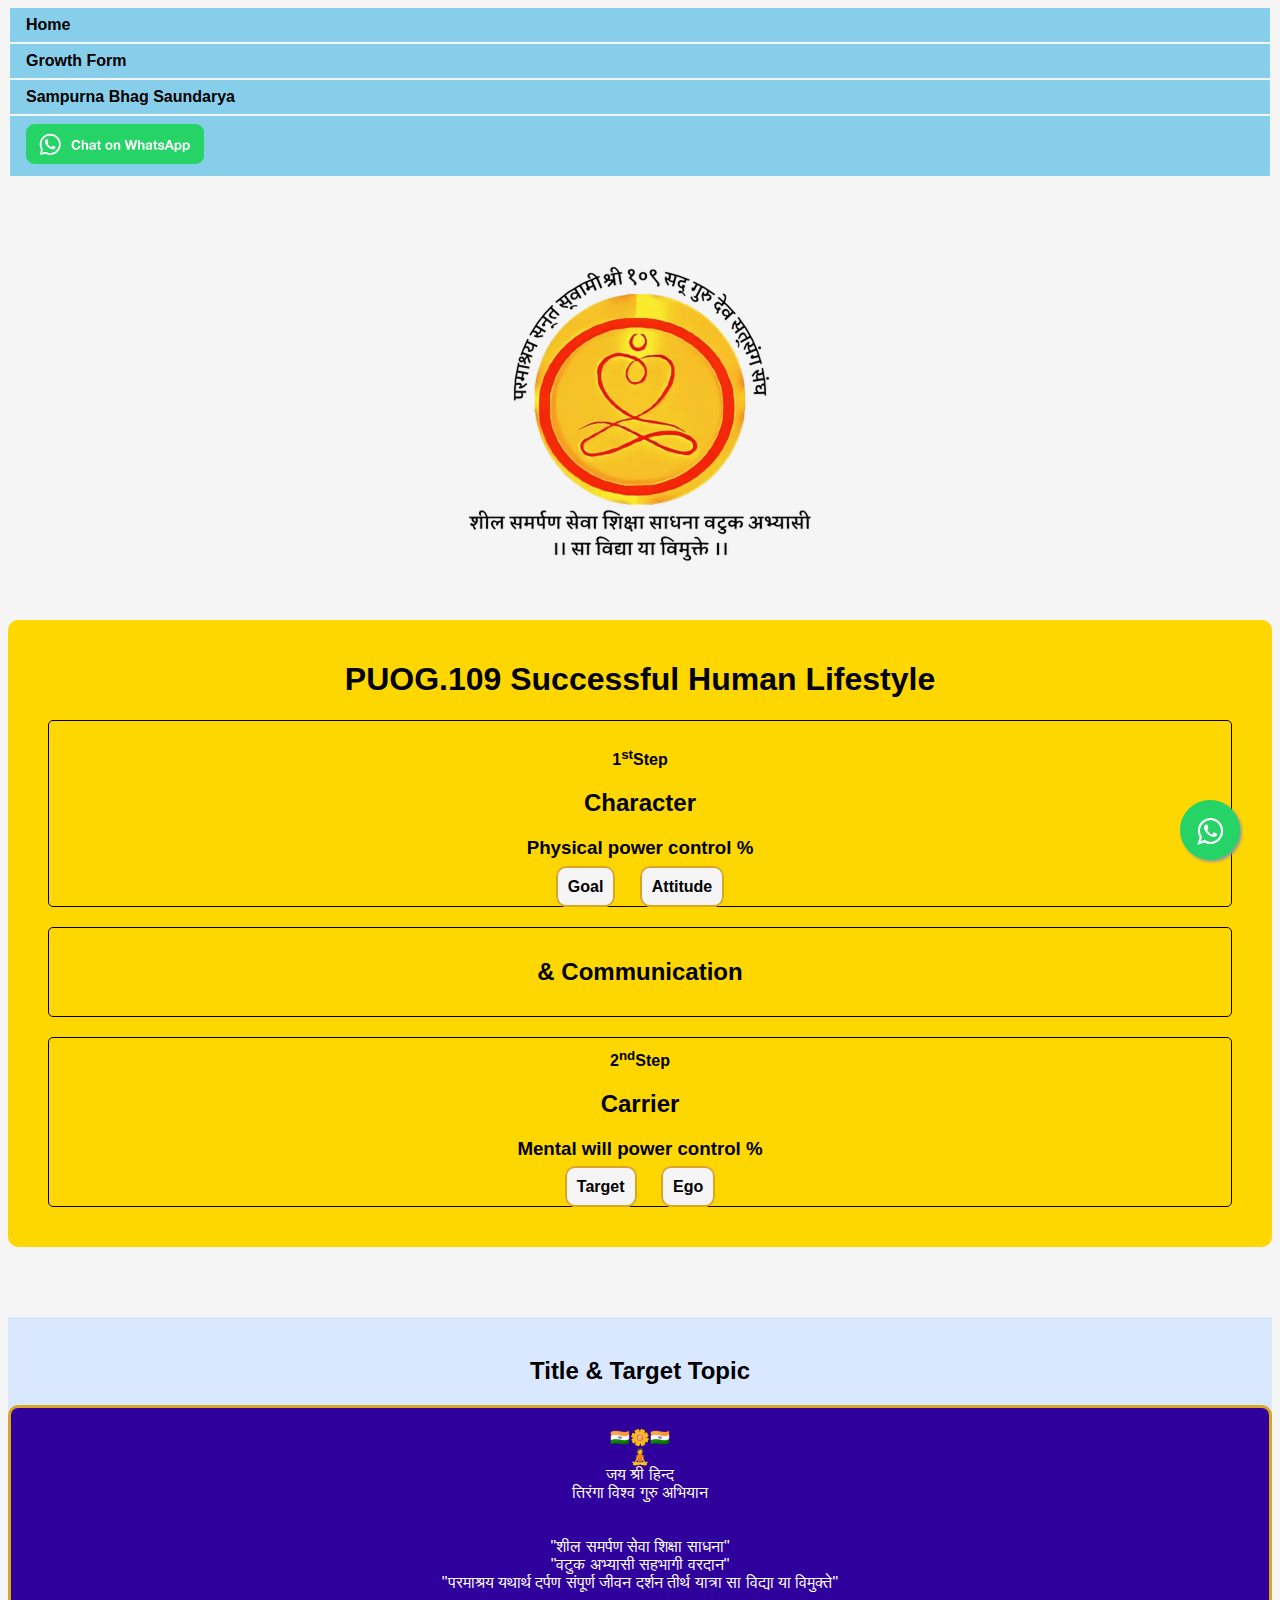
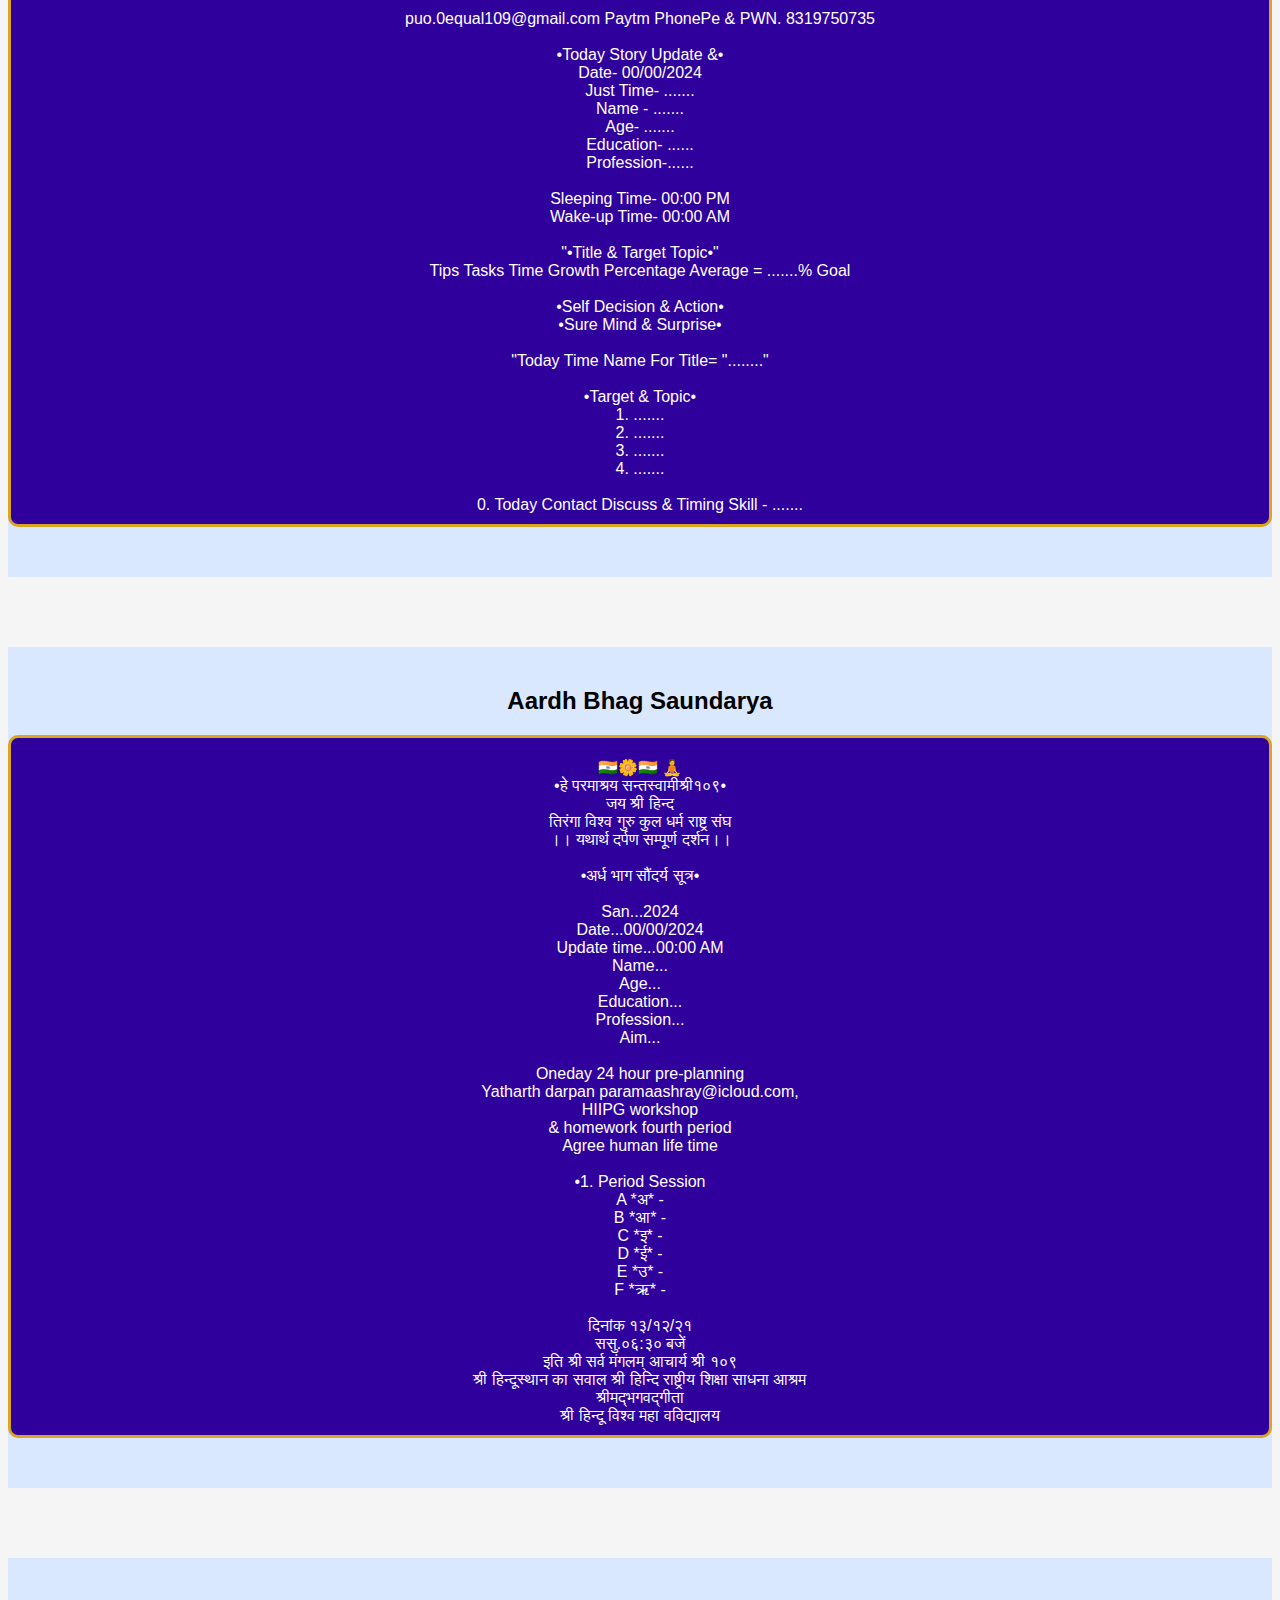
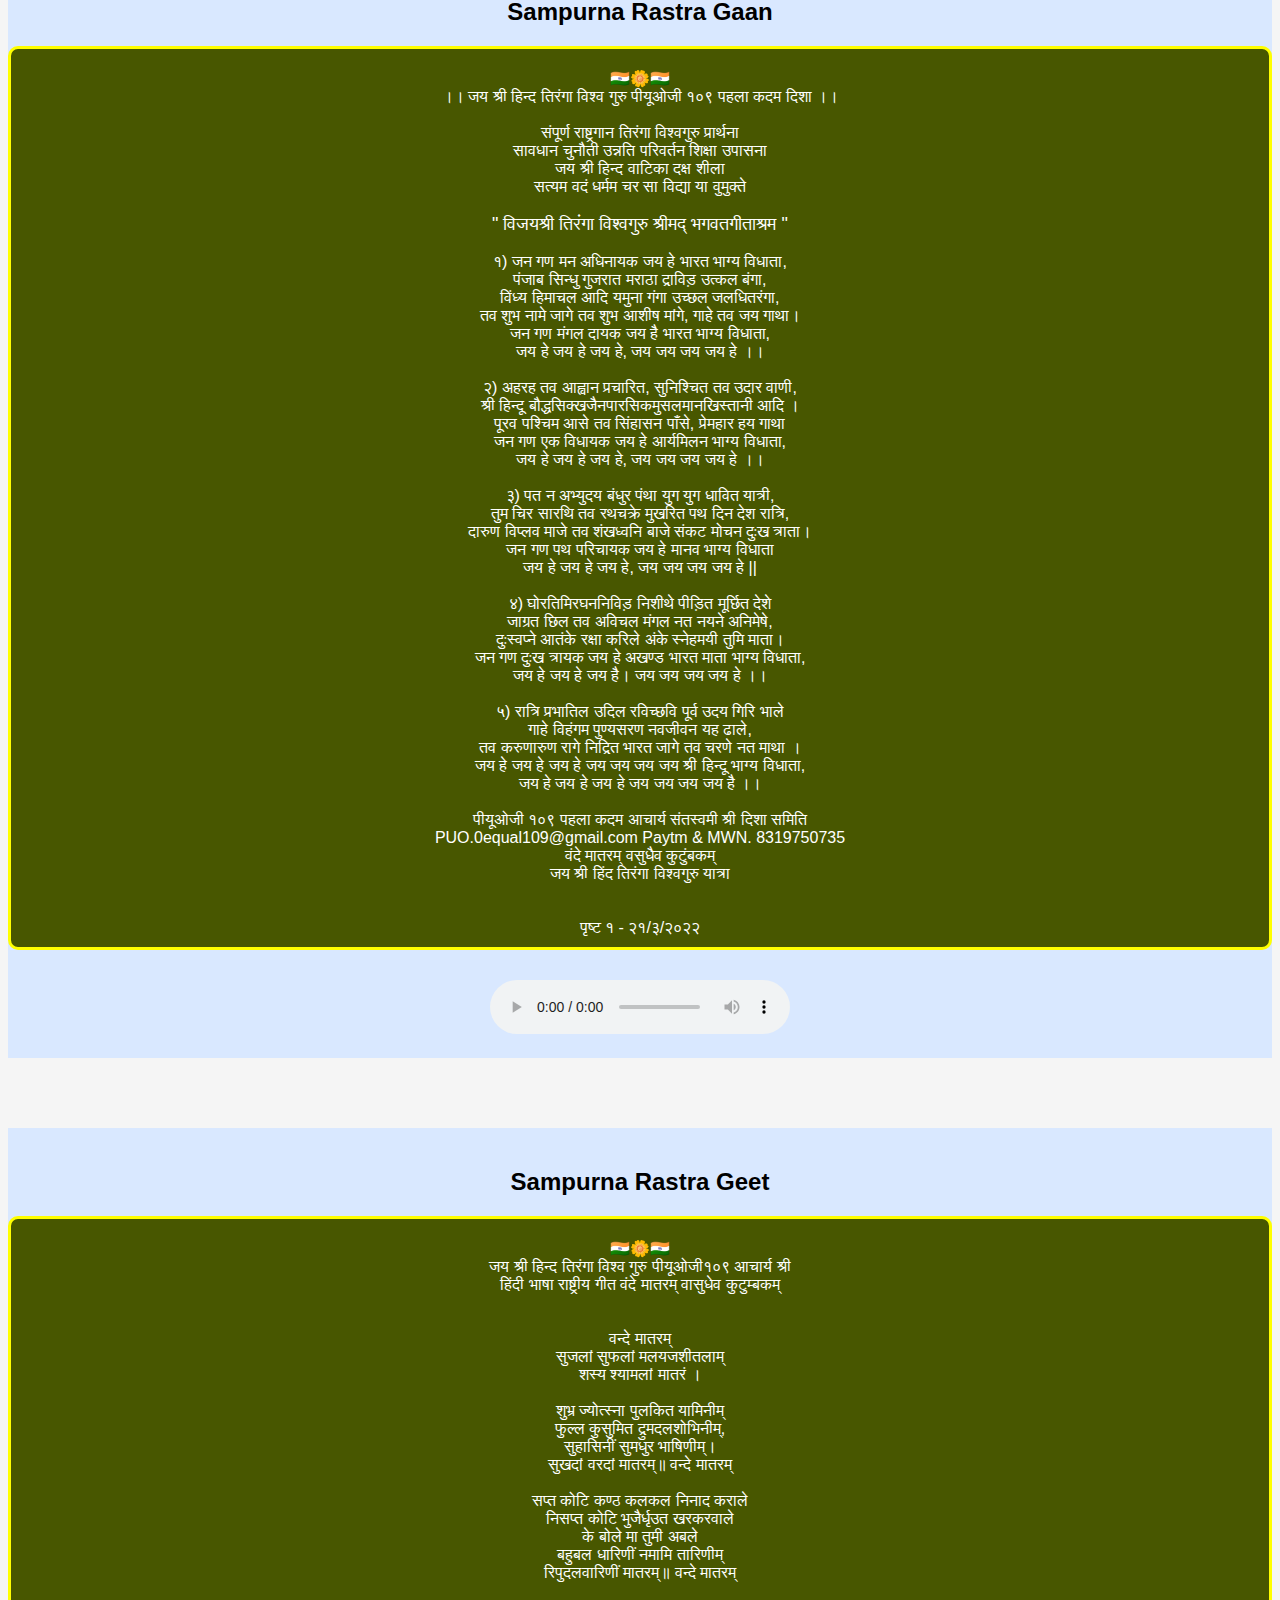
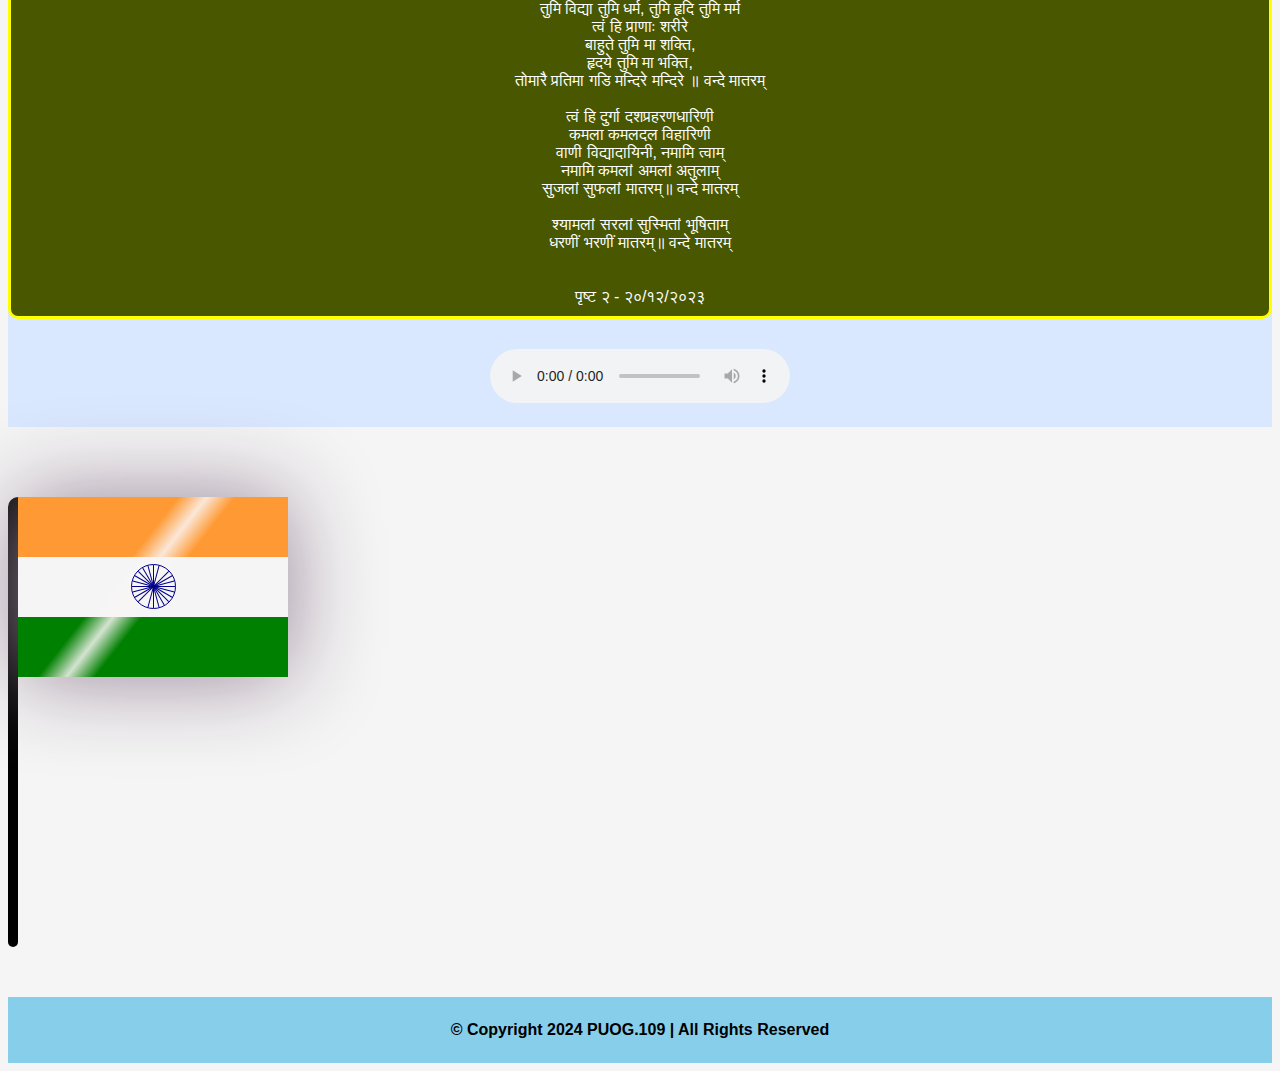
==== commit cec150da: "Added code from codepen of dev to insert flaoting whatsapp button to site, detail in comments tag" ====
--- a/index.html
+++ b/index.html
@@ -277,6 +277,13 @@
             <div class="bottom"></div>
         </div>
     </div>
+    <div>
+        <!-- code copied from https://codepen.io/demoonkevin/pen/MvPEpV -->
+        <link rel="stylesheet" href="https://maxcdn.bootstrapcdn.com/font-awesome/4.5.0/css/font-awesome.min.css">
+<a href="https://api.whatsapp.com/send?phone=51955081075&text=Hola%21%20Quisiera%20m%C3%A1s%20informaci%C3%B3n%20sobre%20Varela%202." class="float" target="_blank">
+<i class="fa fa-whatsapp my-float"></i>
+</a>
+    </div>
     <footer>
         <p> <strong>&copy; Copyright 2024 PUOG.109 | All Rights Reserved</strong> </p>
         <!-- <p>Author: Rishabh</p>
--- a/style.css
+++ b/style.css
@@ -134,3 +134,24 @@
 iframe{
     height: 100vh;
 }
+
+
+/* copied from - https://codepen.io/demoonkevin/pen/MvPEpV */
+.float{
+	position:fixed;
+	width:60px;
+	height:60px;
+	bottom:40px;
+	right:40px;
+	background-color:#25d366;
+	color:#FFF;
+	border-radius:50px;
+	text-align:center;
+  font-size:30px;
+	box-shadow: 2px 2px 3px #999;
+  z-index:100;
+}
+
+.my-float{
+	margin-top:16px;
+}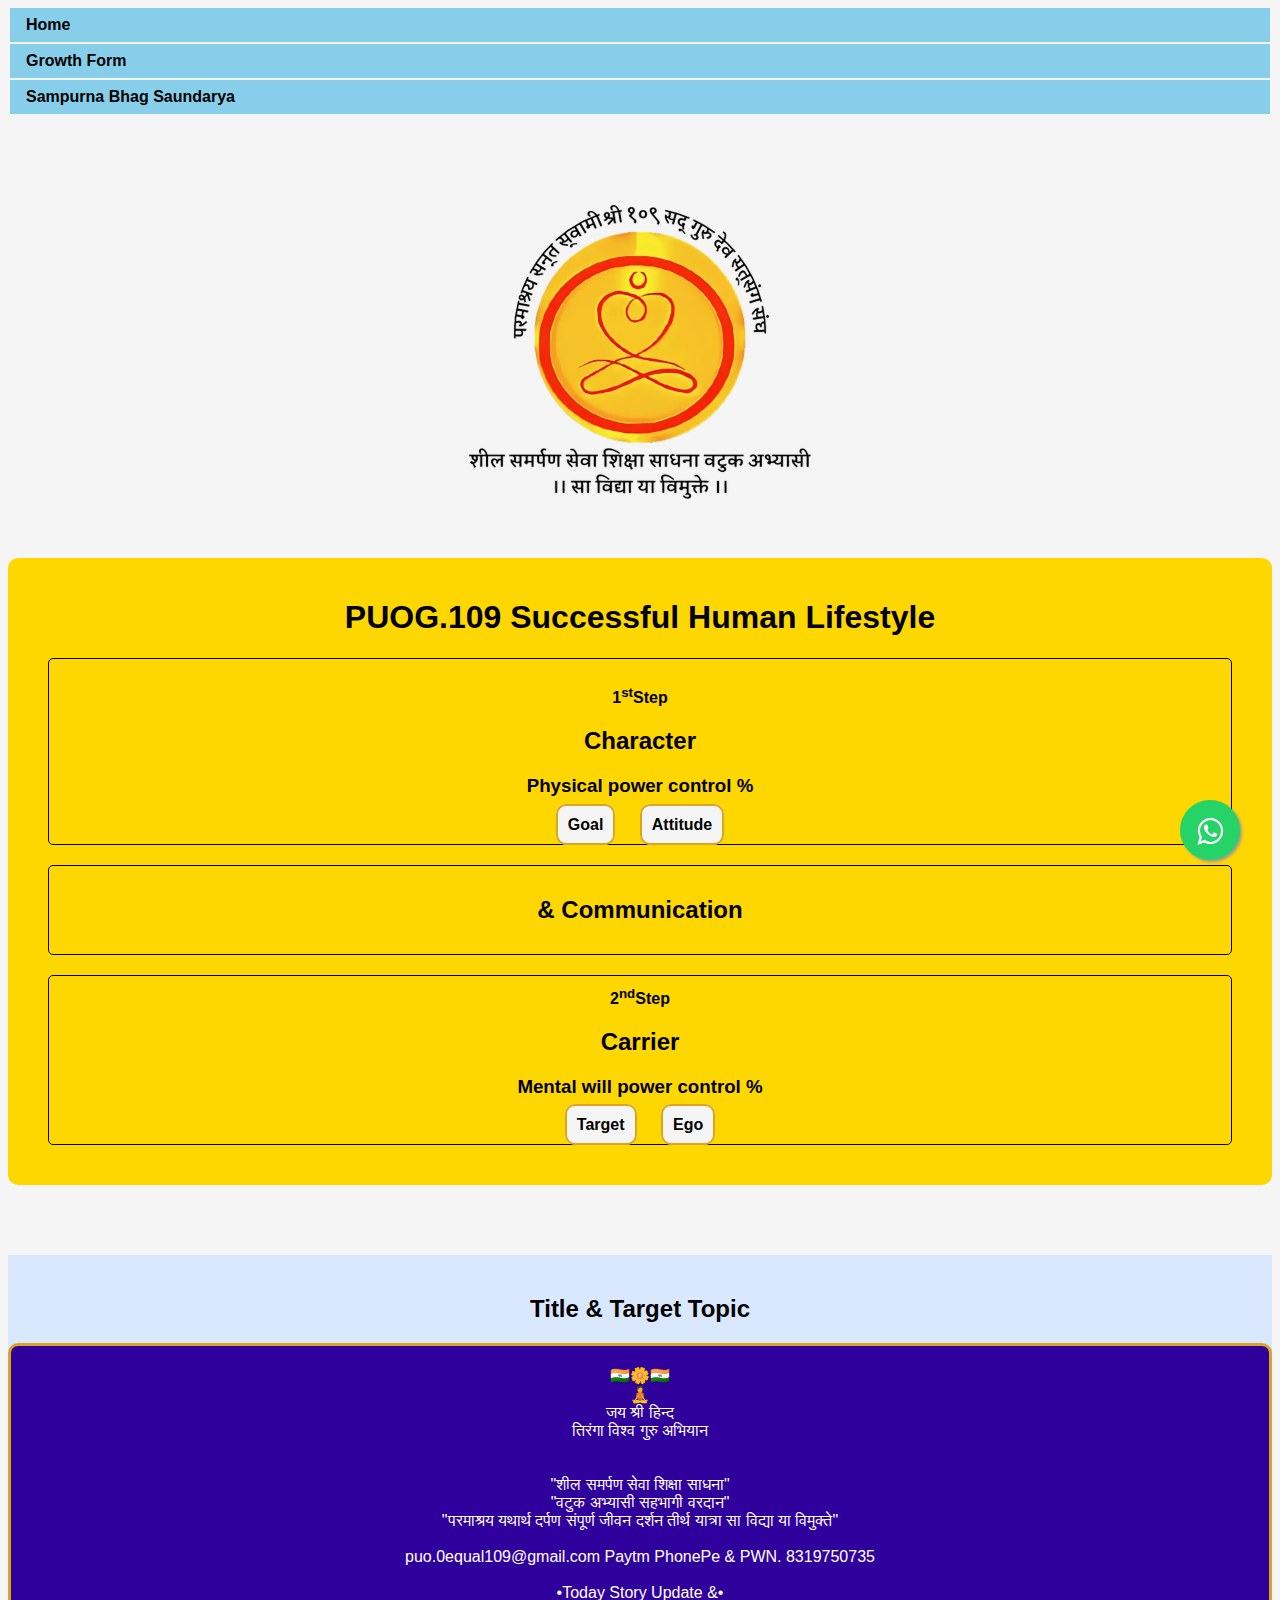
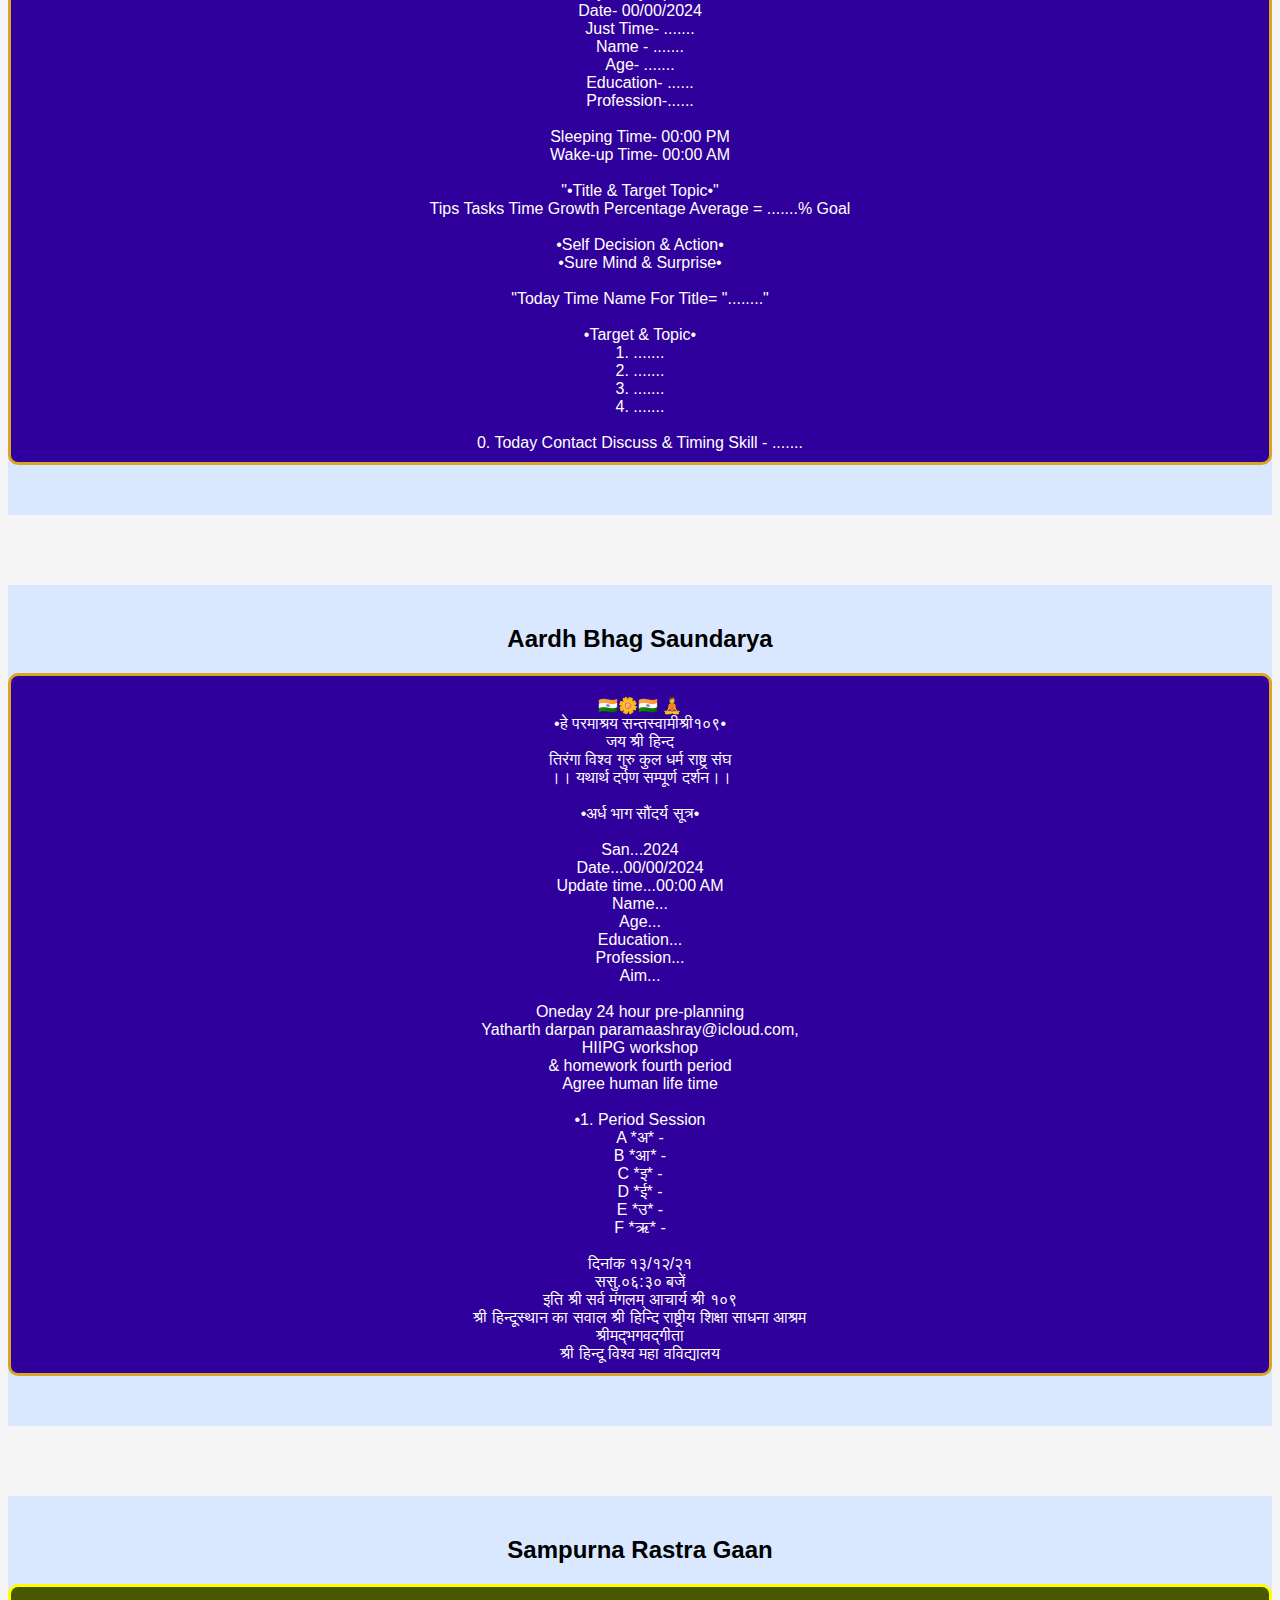
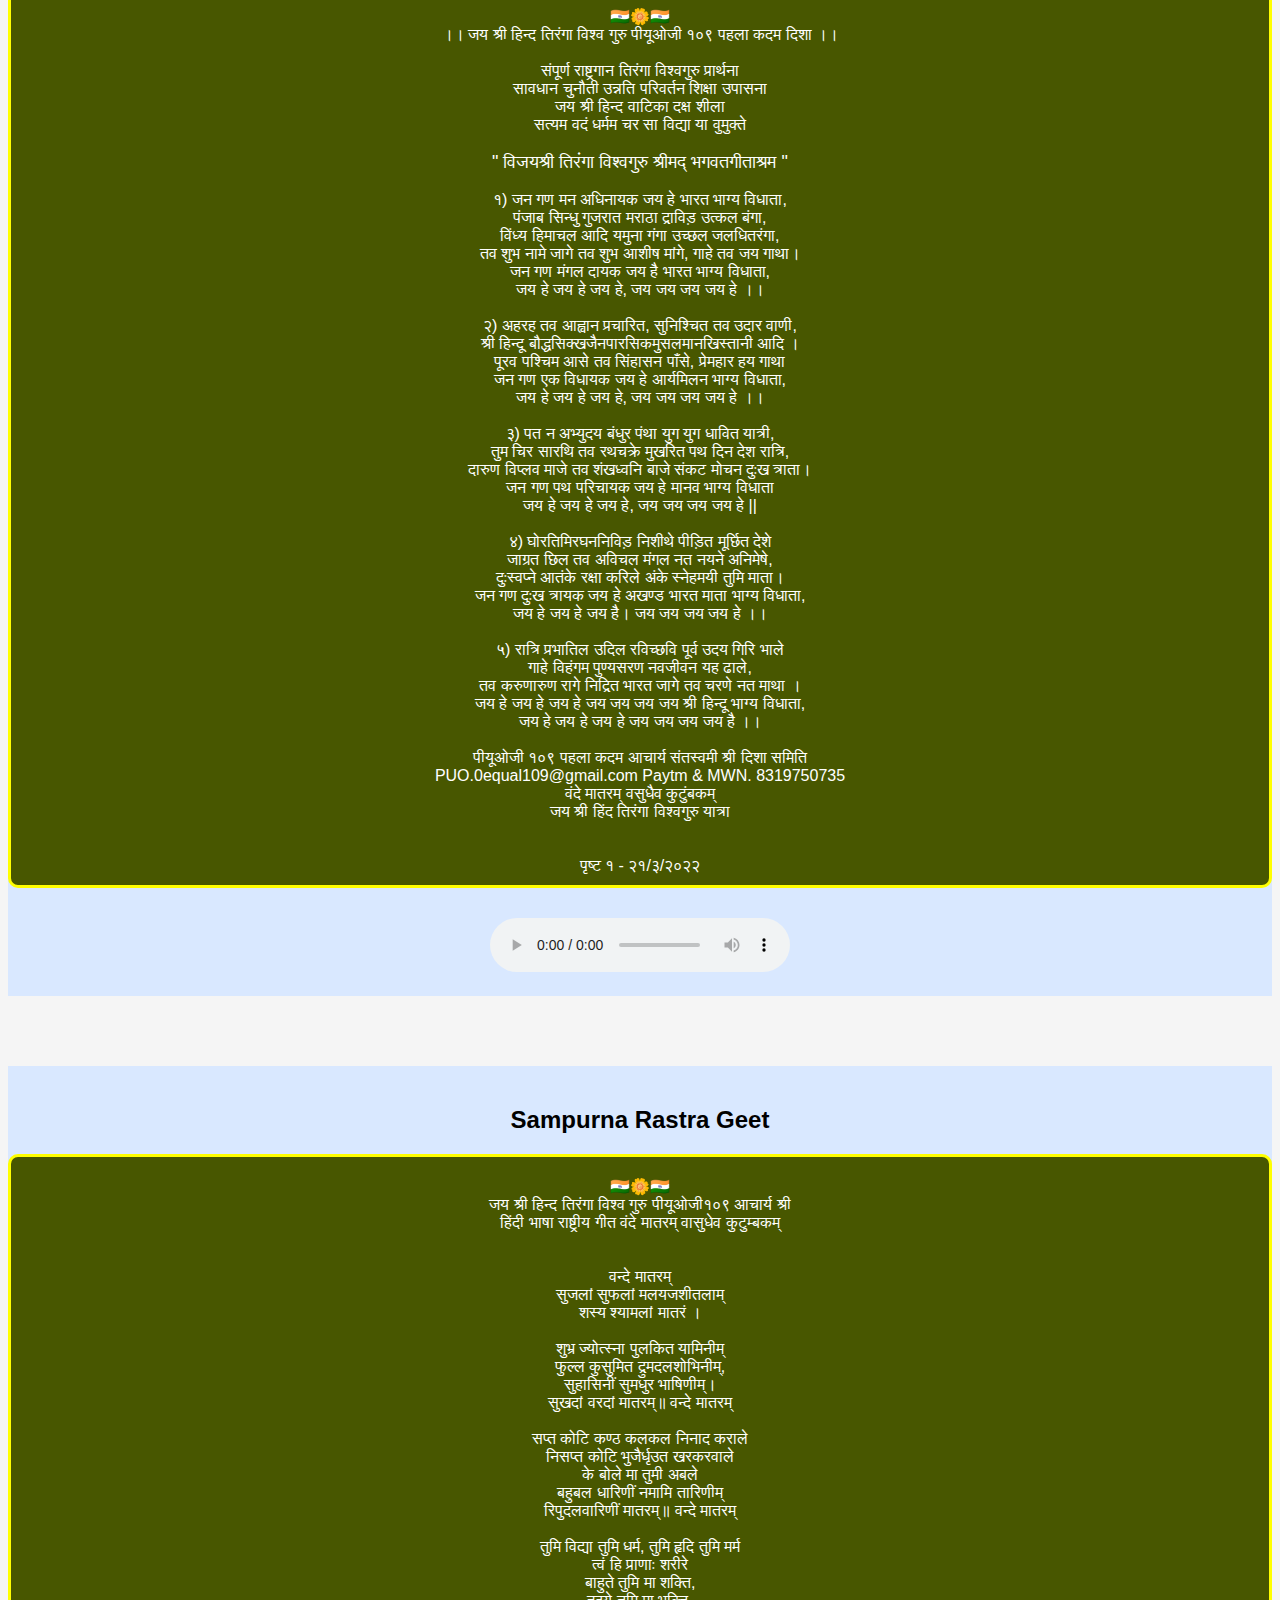
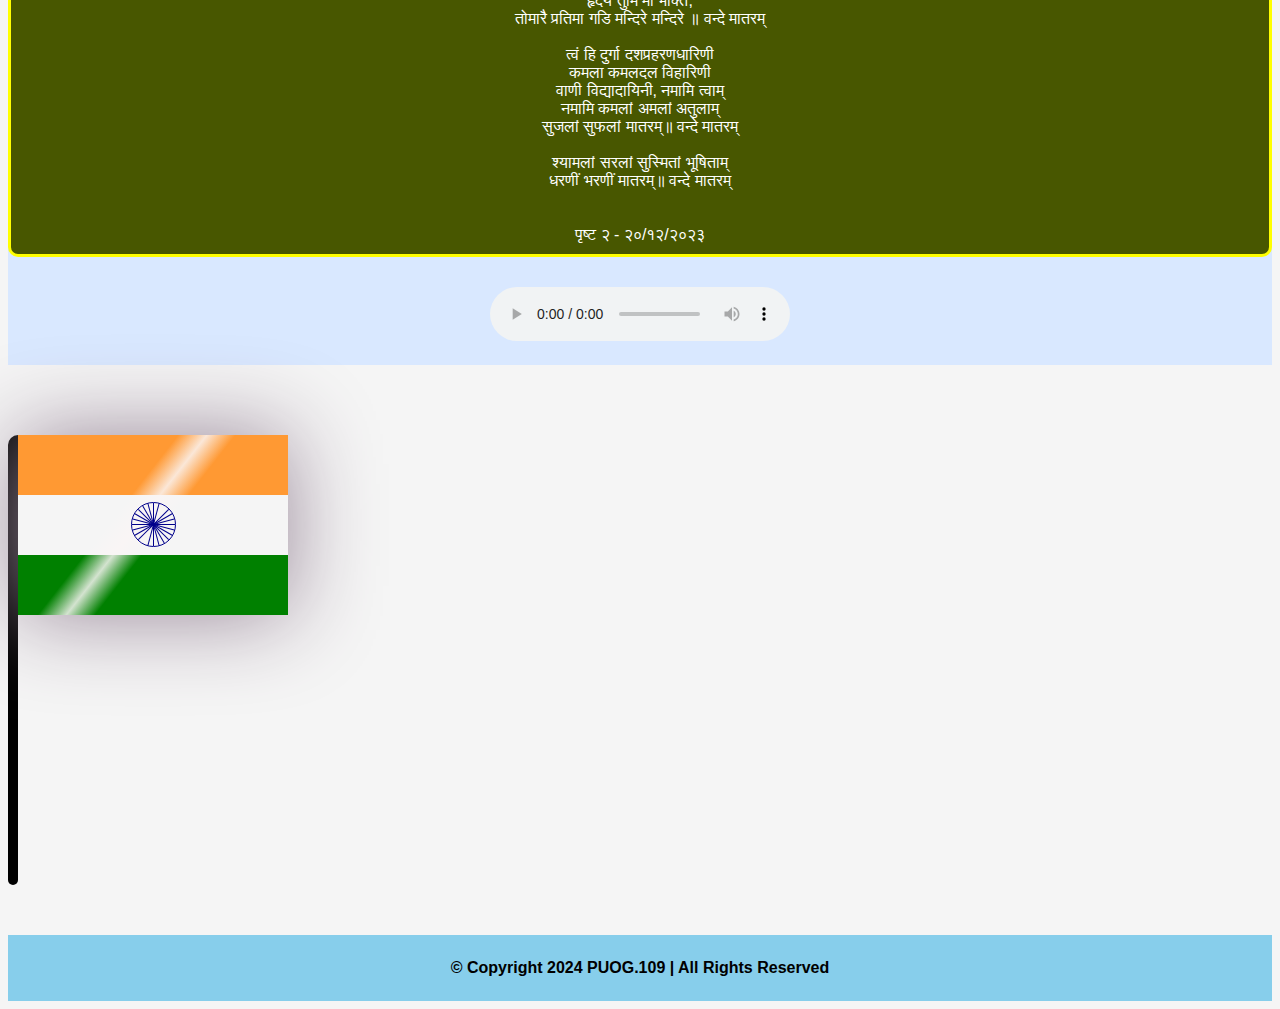
==== commit d0d52ad6: "Comment all links to whatsapp from Navbar" ====
--- a/index.html
+++ b/index.html
@@ -19,7 +19,7 @@
                 <li ><a href="./index.html">Home</a></li>
                 <li ><a href="https://forms.gle/x2hFstLB54zjyFv68" target="_blank">Growth Form</a></li>
                 <li ><a href="https://forms.gle/bwLt7QXbDSgcMpa87">Sampurna Bhag Saundarya</a></li>
-                <li ><a aria-label="WhatsApp" href="https://wa.me/918319750735"> <img alt="Chat on WhatsApp" src="./images/WhatsAppButtonGreenSmall.png" height="40" /></a></li>
+                <!-- <li ><a aria-label="WhatsApp" href="https://wa.me/918319750735"> <img alt="Chat on WhatsApp" src="./images/WhatsAppButtonGreenSmall.png" height="40" /></a></li> -->
             </ul>
         </div>
     </header>
@@ -280,7 +280,7 @@
     <div>
         <!-- code copied from https://codepen.io/demoonkevin/pen/MvPEpV -->
         <link rel="stylesheet" href="https://maxcdn.bootstrapcdn.com/font-awesome/4.5.0/css/font-awesome.min.css">
-<a href="https://api.whatsapp.com/send?phone=51955081075&text=Hola%21%20Quisiera%20m%C3%A1s%20informaci%C3%B3n%20sobre%20Varela%202." class="float" target="_blank">
+<a href="https://wa.me/918319750735" class="float" target="_blank">
 <i class="fa fa-whatsapp my-float"></i>
 </a>
     </div>
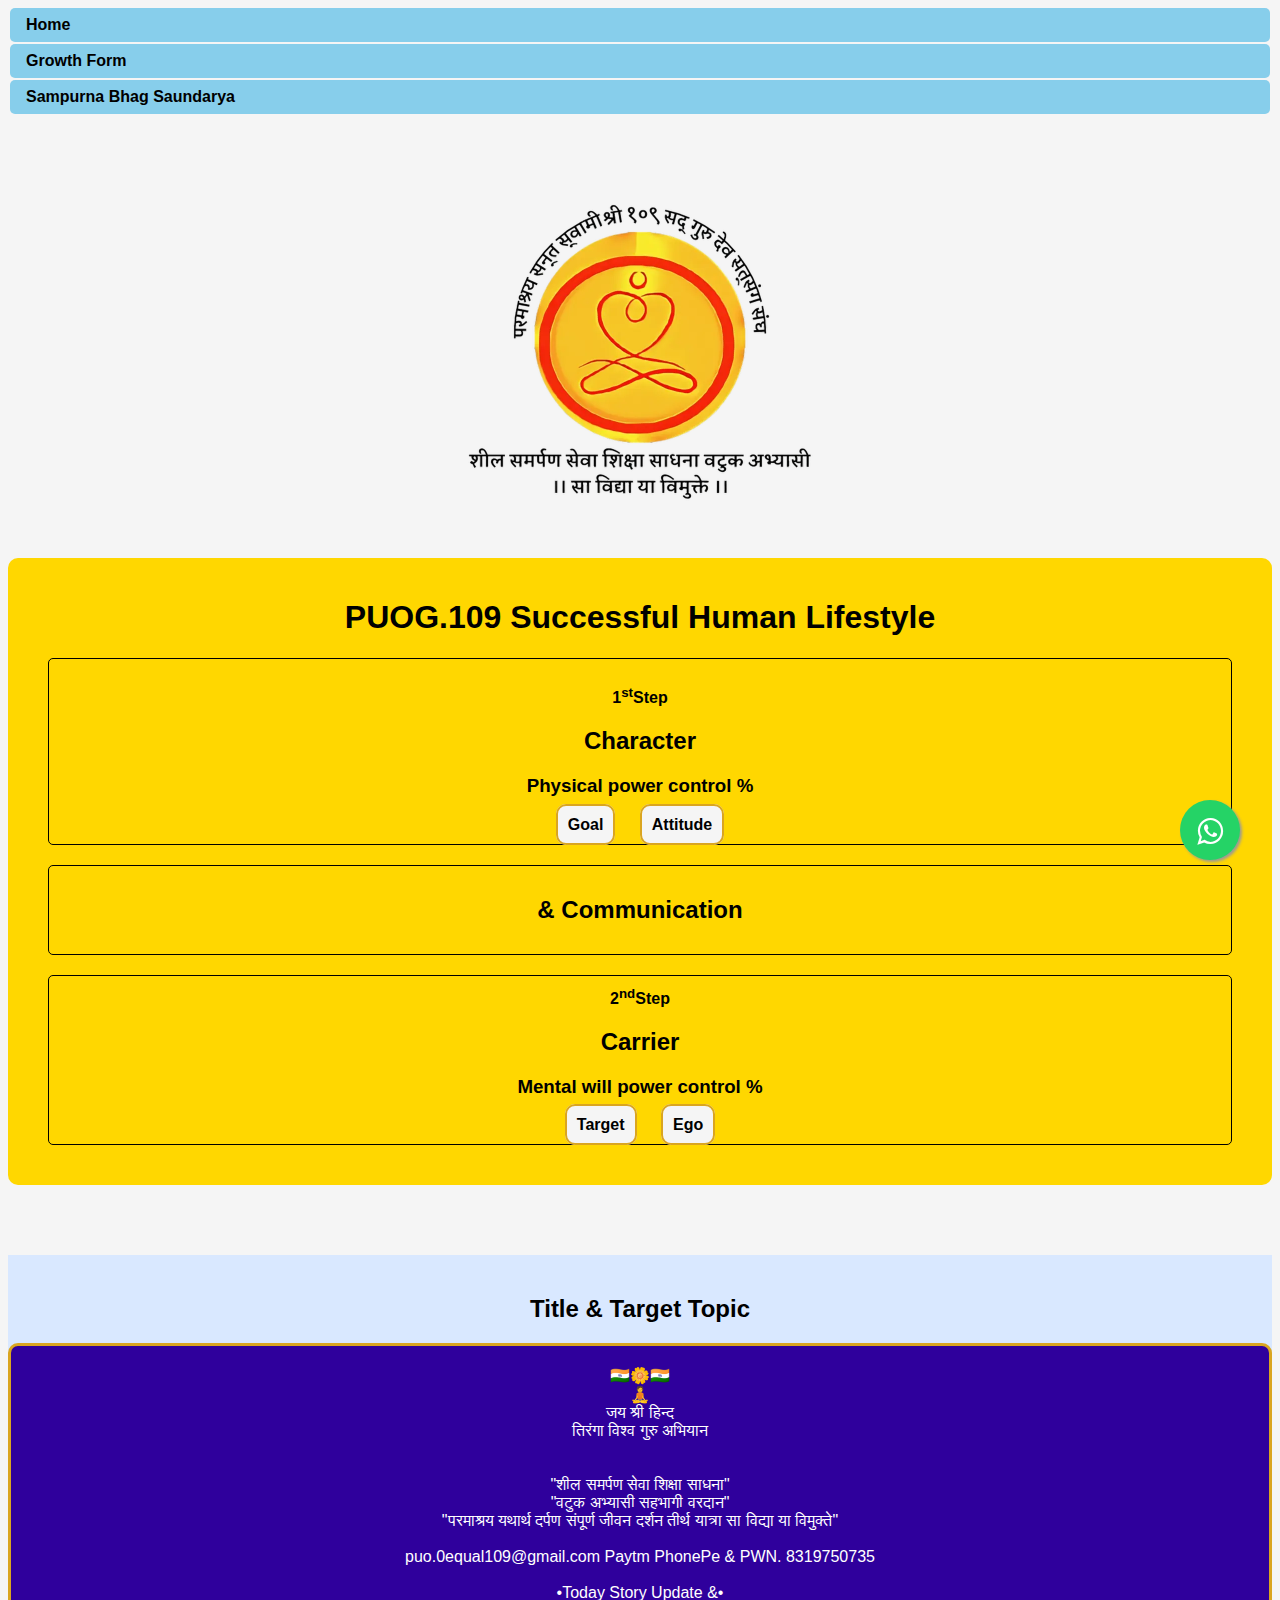
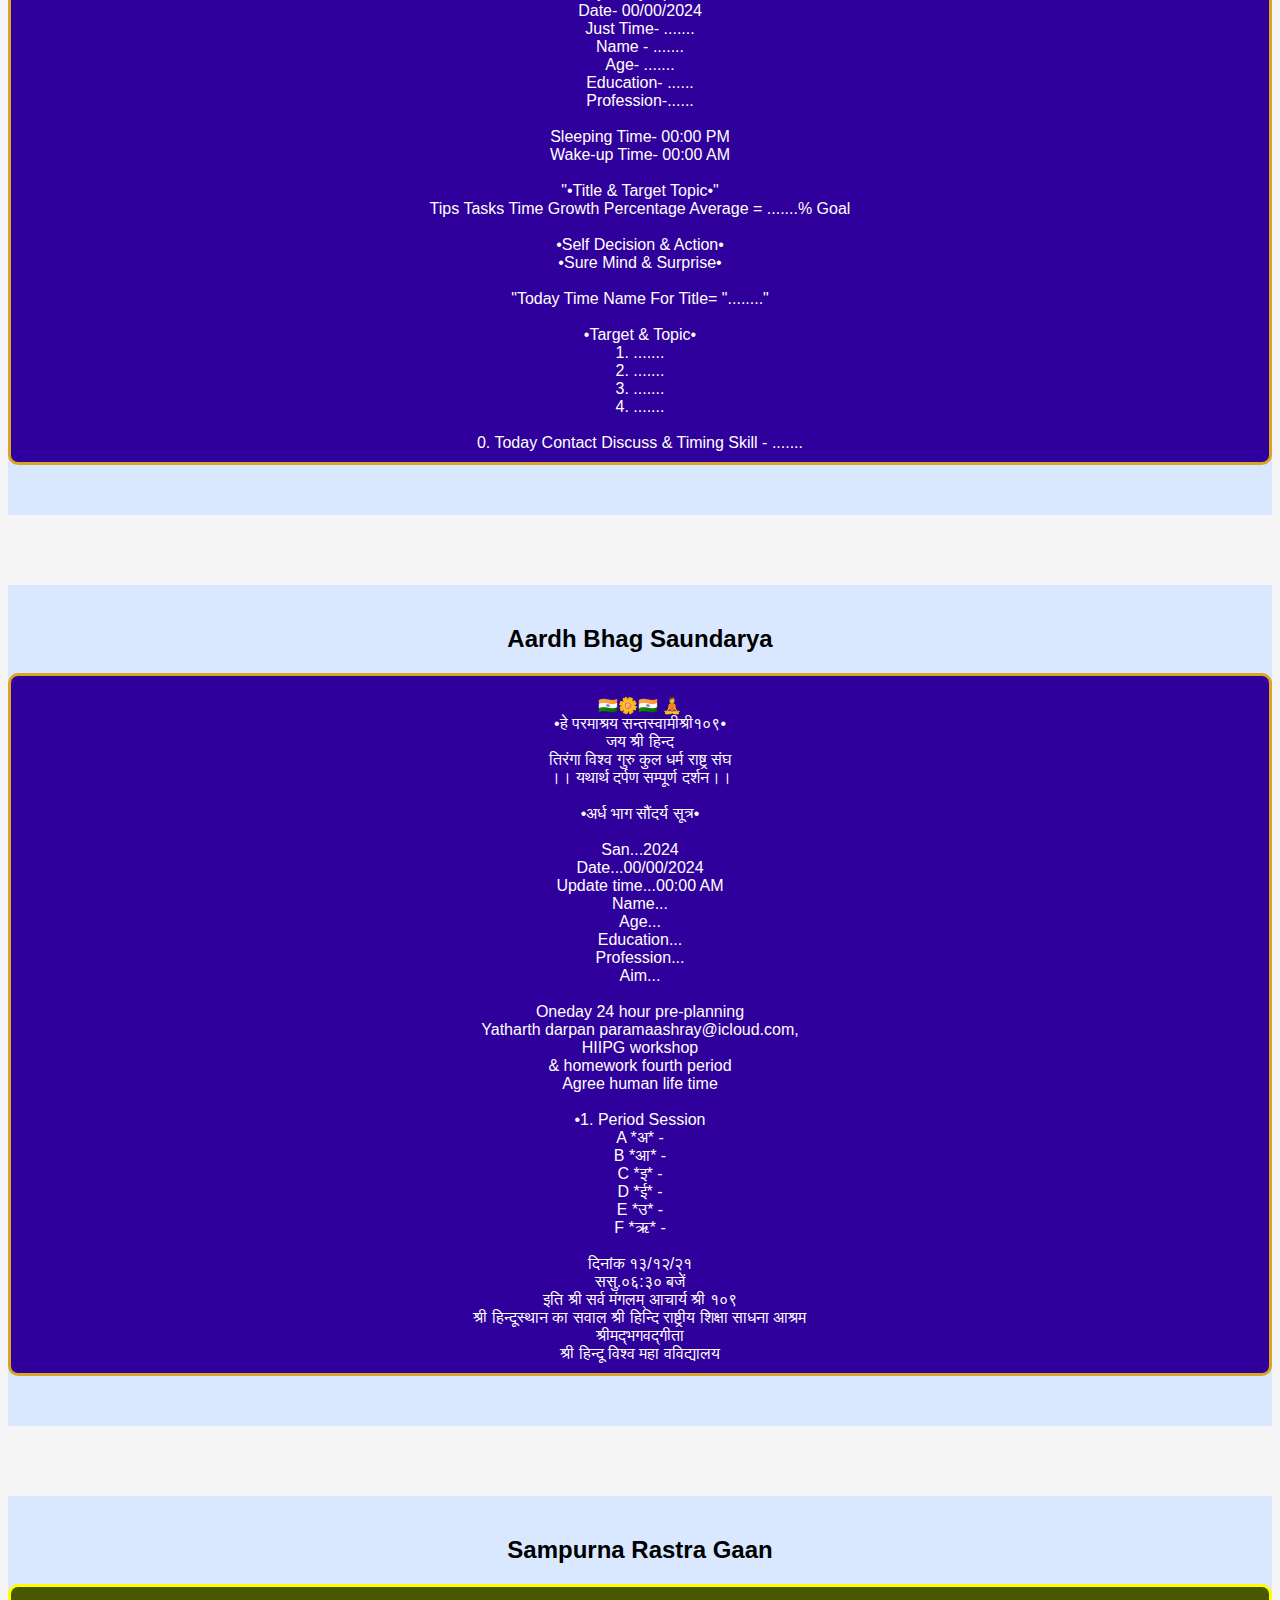
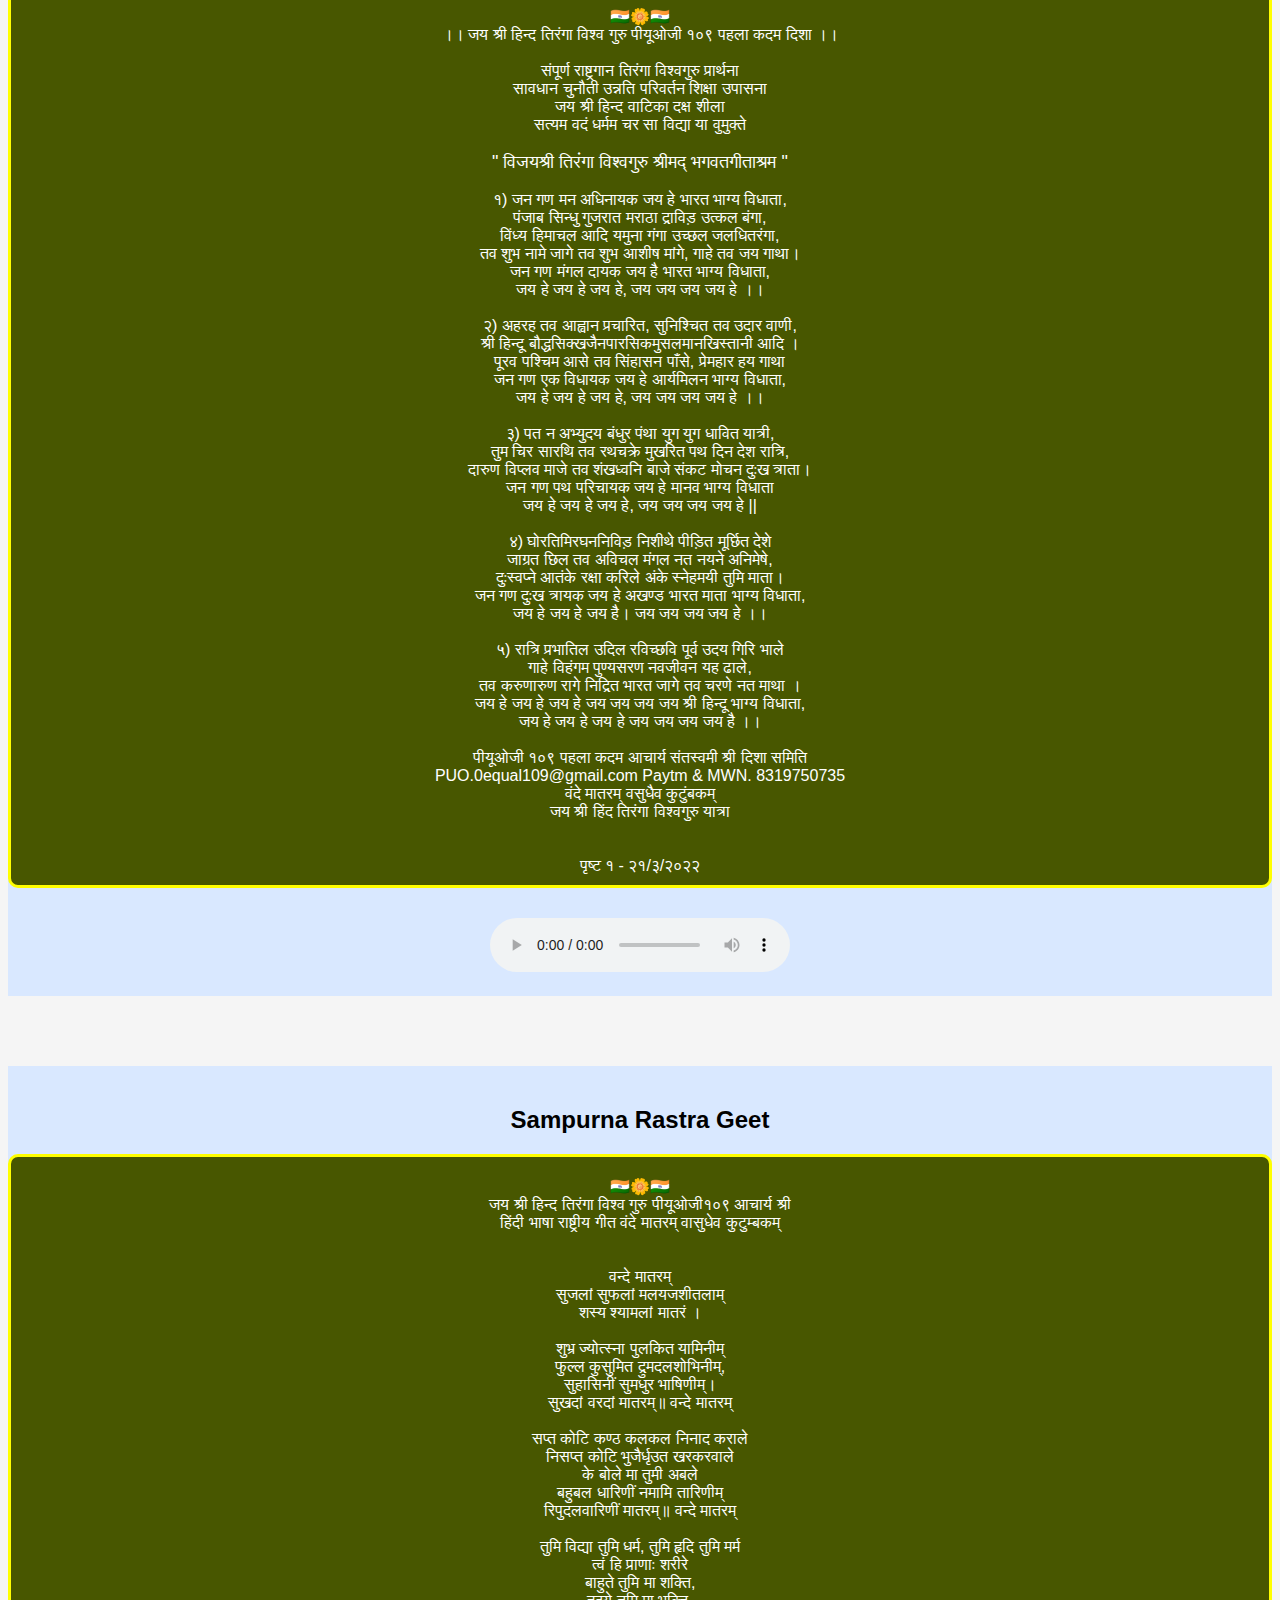
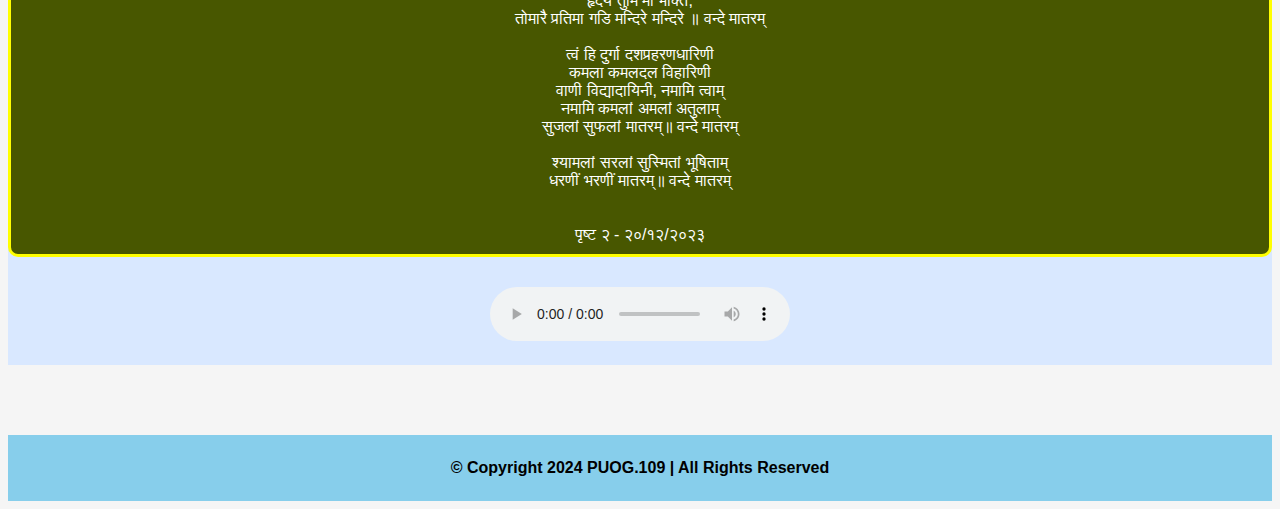
==== commit 202a313a: "Commented animated flag code, some lines from samay chakra are missing" ====
--- a/index.html
+++ b/index.html
@@ -253,7 +253,8 @@
         </div>
         </div>
     </main>
-    <div class="wrapper">
+    <!-- flag code below . -->
+    <!-- <div class="wrapper">
         <div class="stick"></div>
         <div class="flag">
             <div class="wave"></div>
@@ -277,7 +278,7 @@
             <div class="bottom"></div>
         </div>
     </div>
-    <div>
+    <div> -->
         <!-- code copied from https://codepen.io/demoonkevin/pen/MvPEpV -->
         <link rel="stylesheet" href="https://maxcdn.bootstrapcdn.com/font-awesome/4.5.0/css/font-awesome.min.css">
 <a href="https://wa.me/918319750735" class="float" target="_blank">
--- a/style.css
+++ b/style.css
@@ -39,6 +39,7 @@
 .navbar li{
     margin: 2px;
     background-color: skyblue;
+    border-radius: 5px;
 }
 
 .navbar li a {
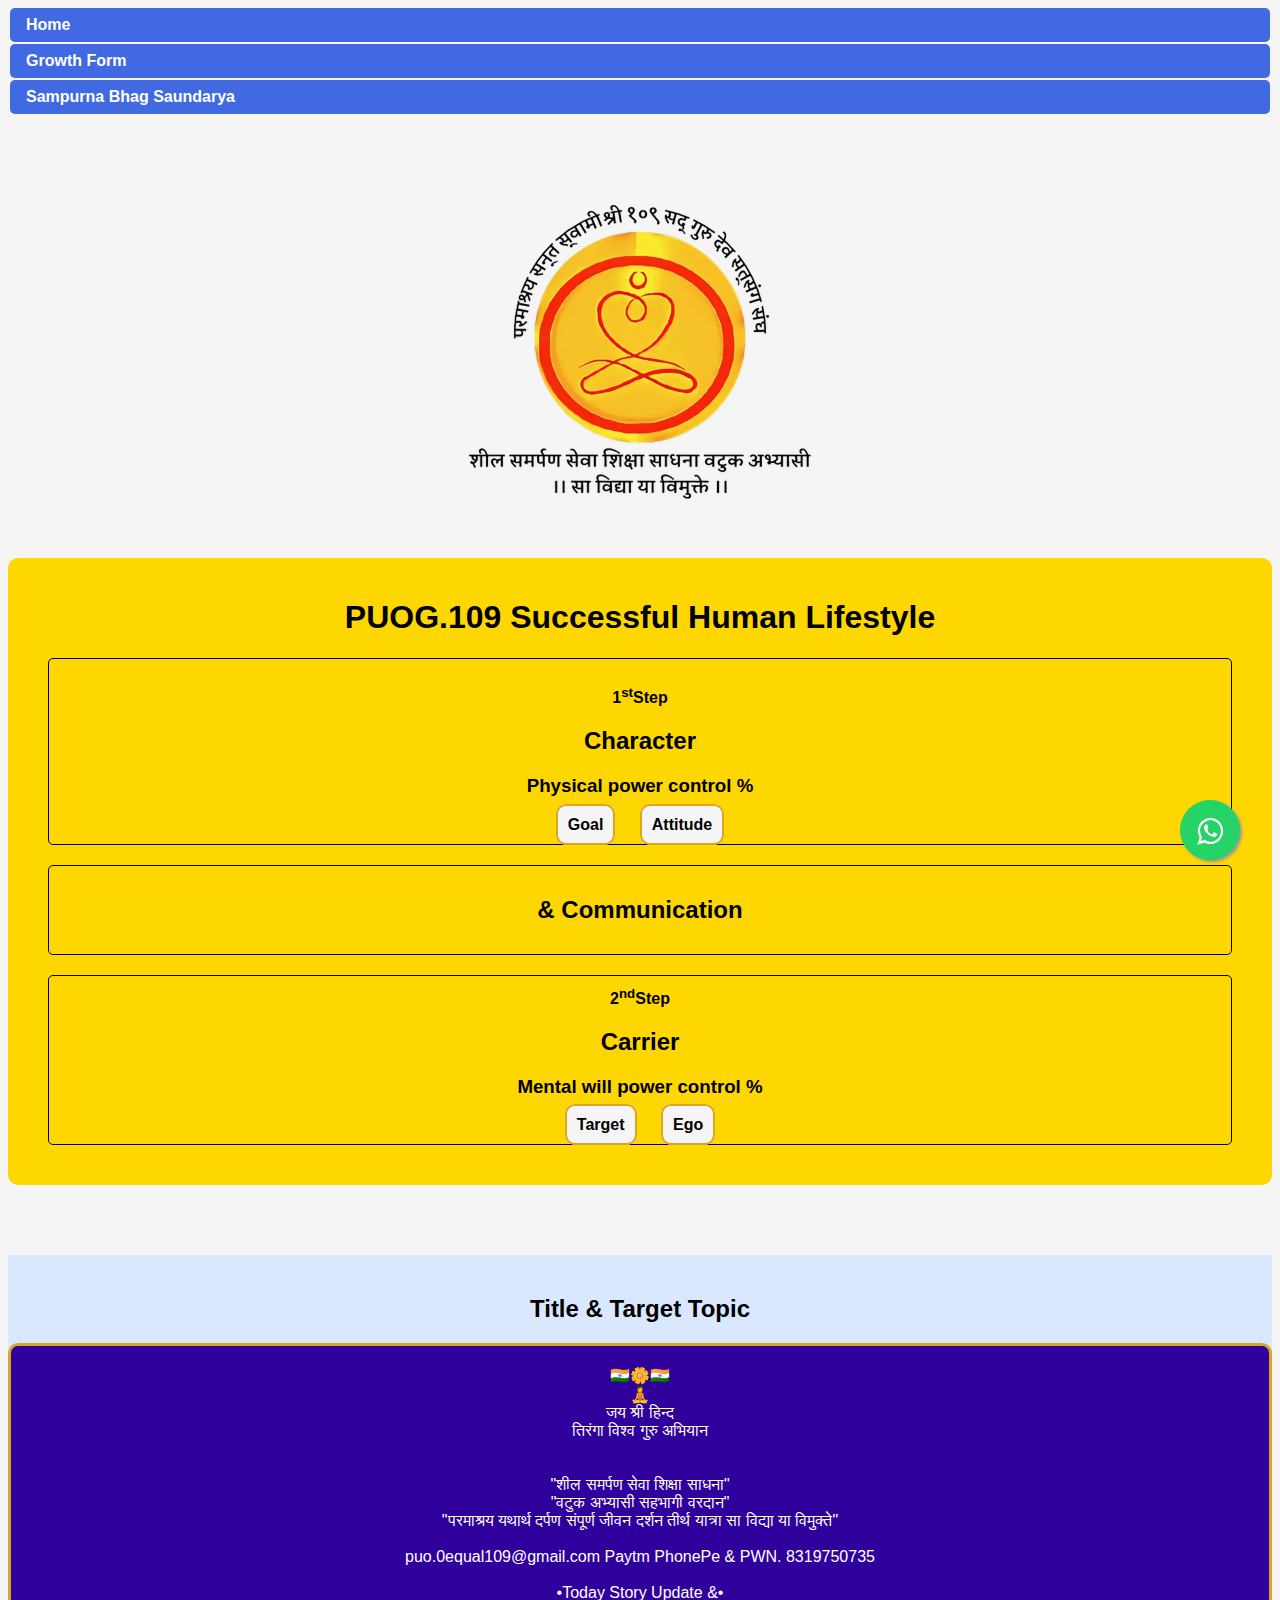
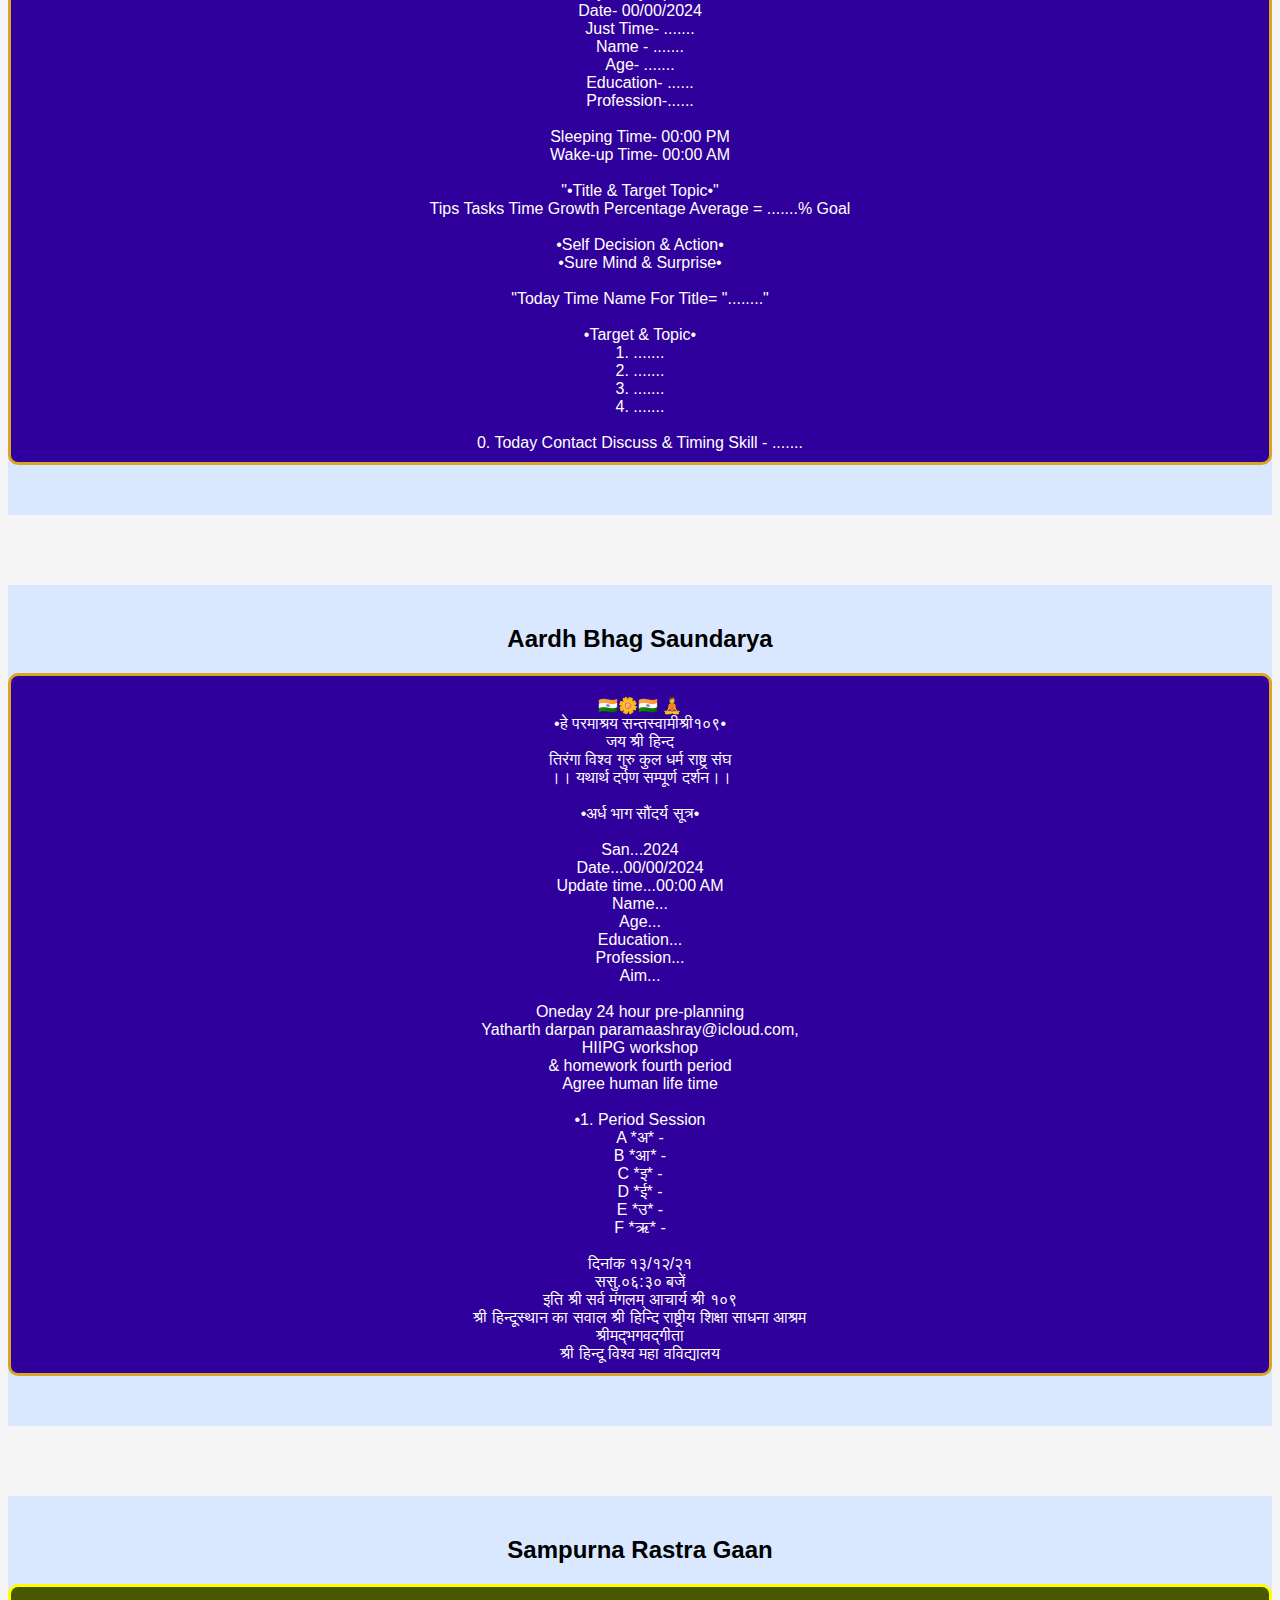
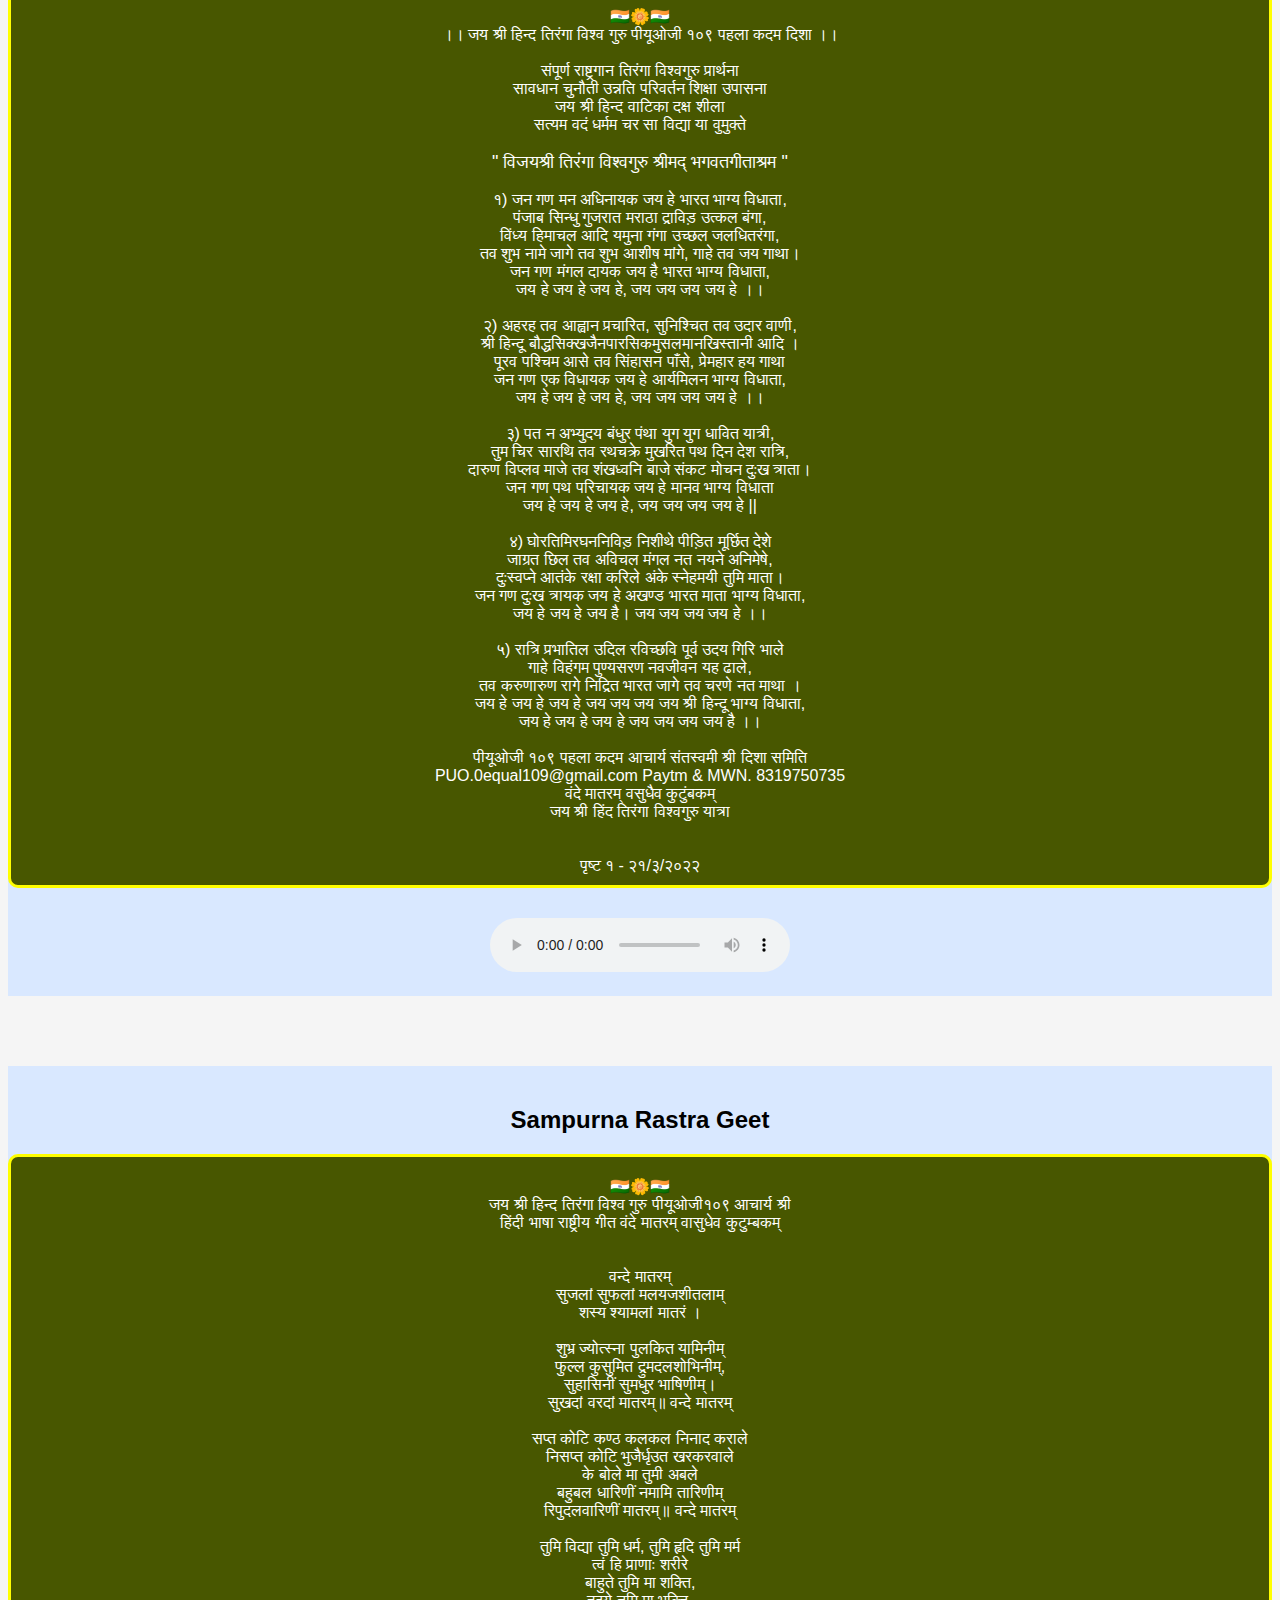
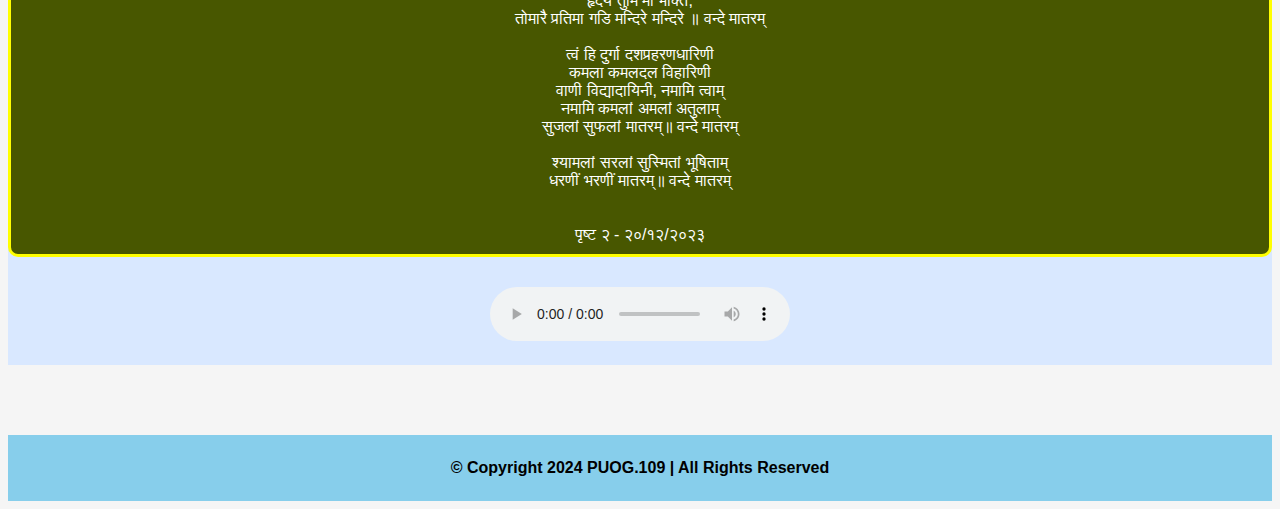
==== commit 8499a896: "Add target blank to SBS link in nav bar, Add nav bar to free open library page, Create a seperate di" ====
--- a/index.html
+++ b/index.html
@@ -18,7 +18,7 @@
             <ul class="active">
                 <li ><a href="./index.html">Home</a></li>
                 <li ><a href="https://forms.gle/x2hFstLB54zjyFv68" target="_blank">Growth Form</a></li>
-                <li ><a href="https://forms.gle/bwLt7QXbDSgcMpa87">Sampurna Bhag Saundarya</a></li>
+                <li ><a href="https://forms.gle/bwLt7QXbDSgcMpa87" target="_blank">Sampurna Bhag Saundarya</a></li>
                 <!-- <li ><a aria-label="WhatsApp" href="https://wa.me/918319750735"> <img alt="Chat on WhatsApp" src="./images/WhatsAppButtonGreenSmall.png" height="40" /></a></li> -->
             </ul>
         </div>
--- a/style.css
+++ b/style.css
@@ -38,13 +38,13 @@
 
 .navbar li{
     margin: 2px;
-    background-color: skyblue;
+    background-color: royalblue;
     border-radius: 5px;
 }
 
 .navbar li a {
     display: block;
-    color: #000;
+    color: white;
     padding: 8px 16px;
     text-decoration: none;
 }
@@ -55,8 +55,9 @@
 }
 
 .navbar li a:hover:not(.active) {
-    background-color: #555;
+    background-color: blue;
     color: white;
+    border-radius: 5px;
 }
 
 footer{
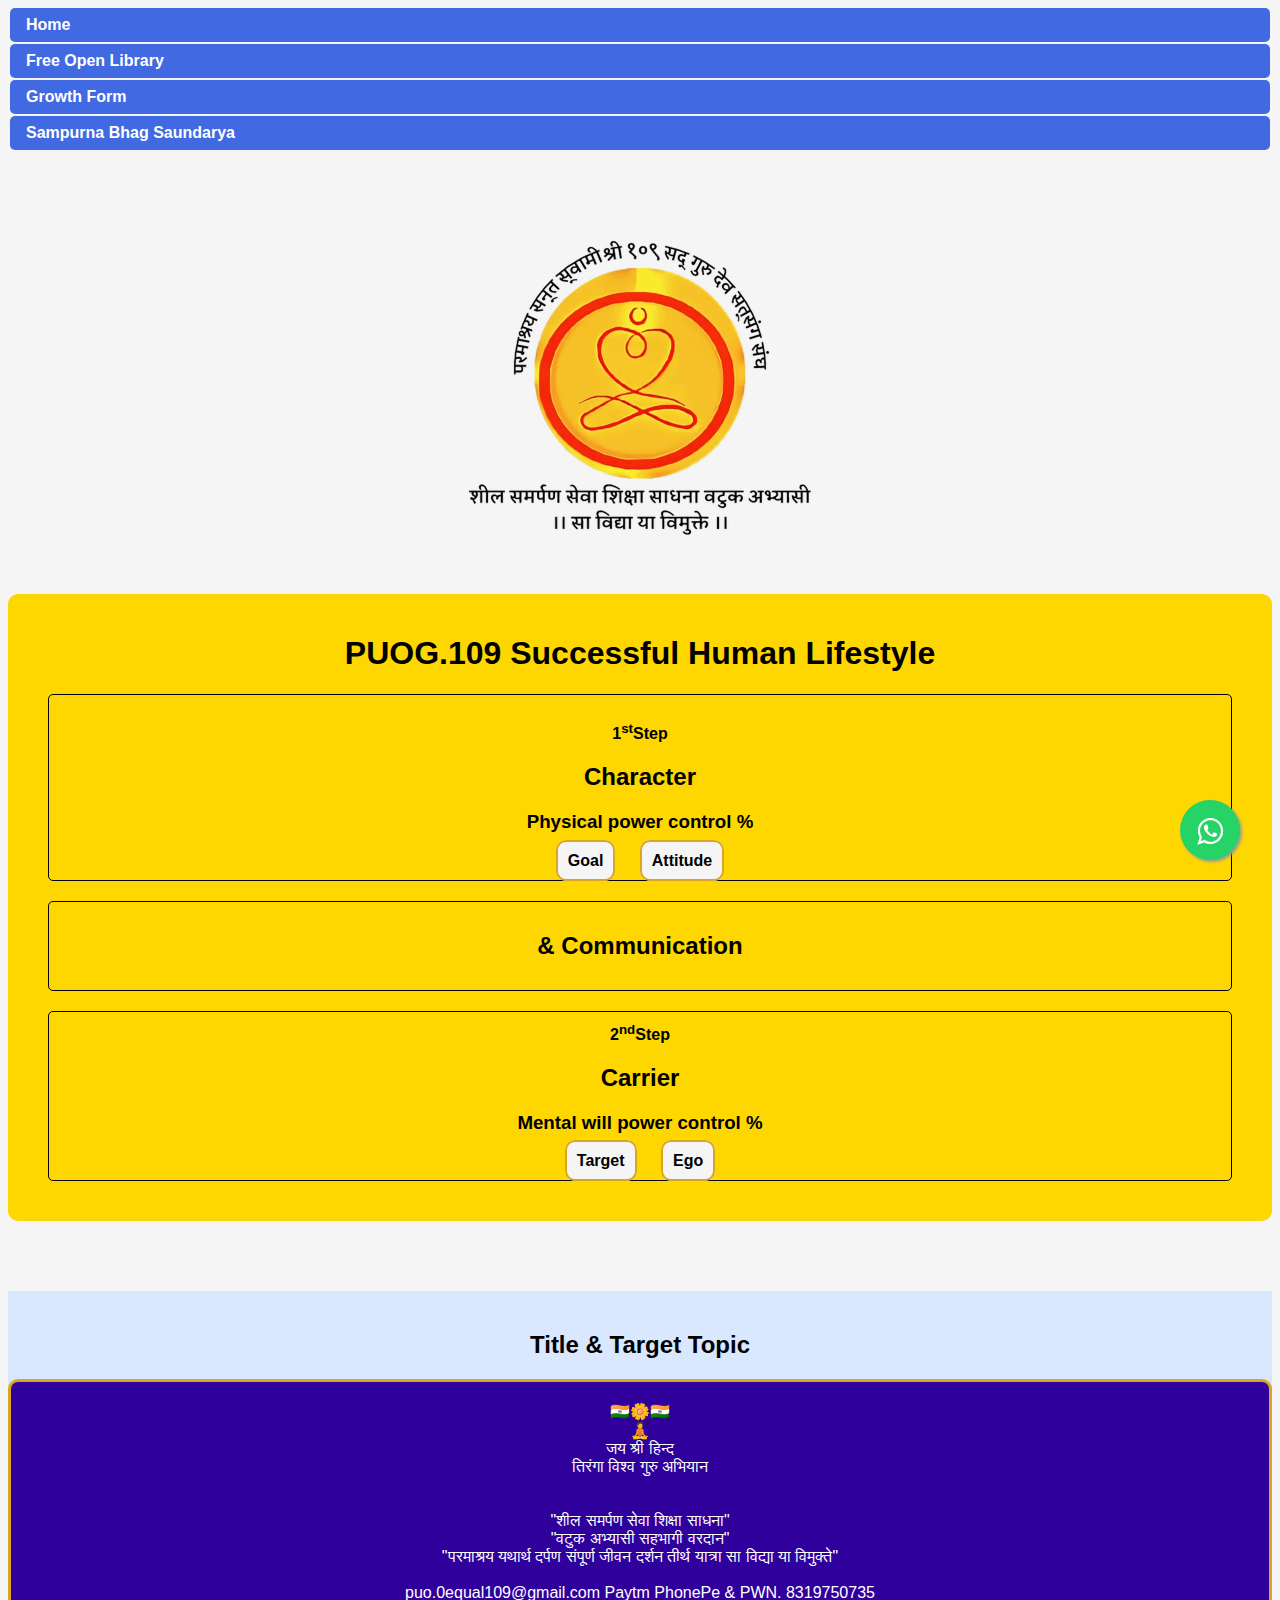
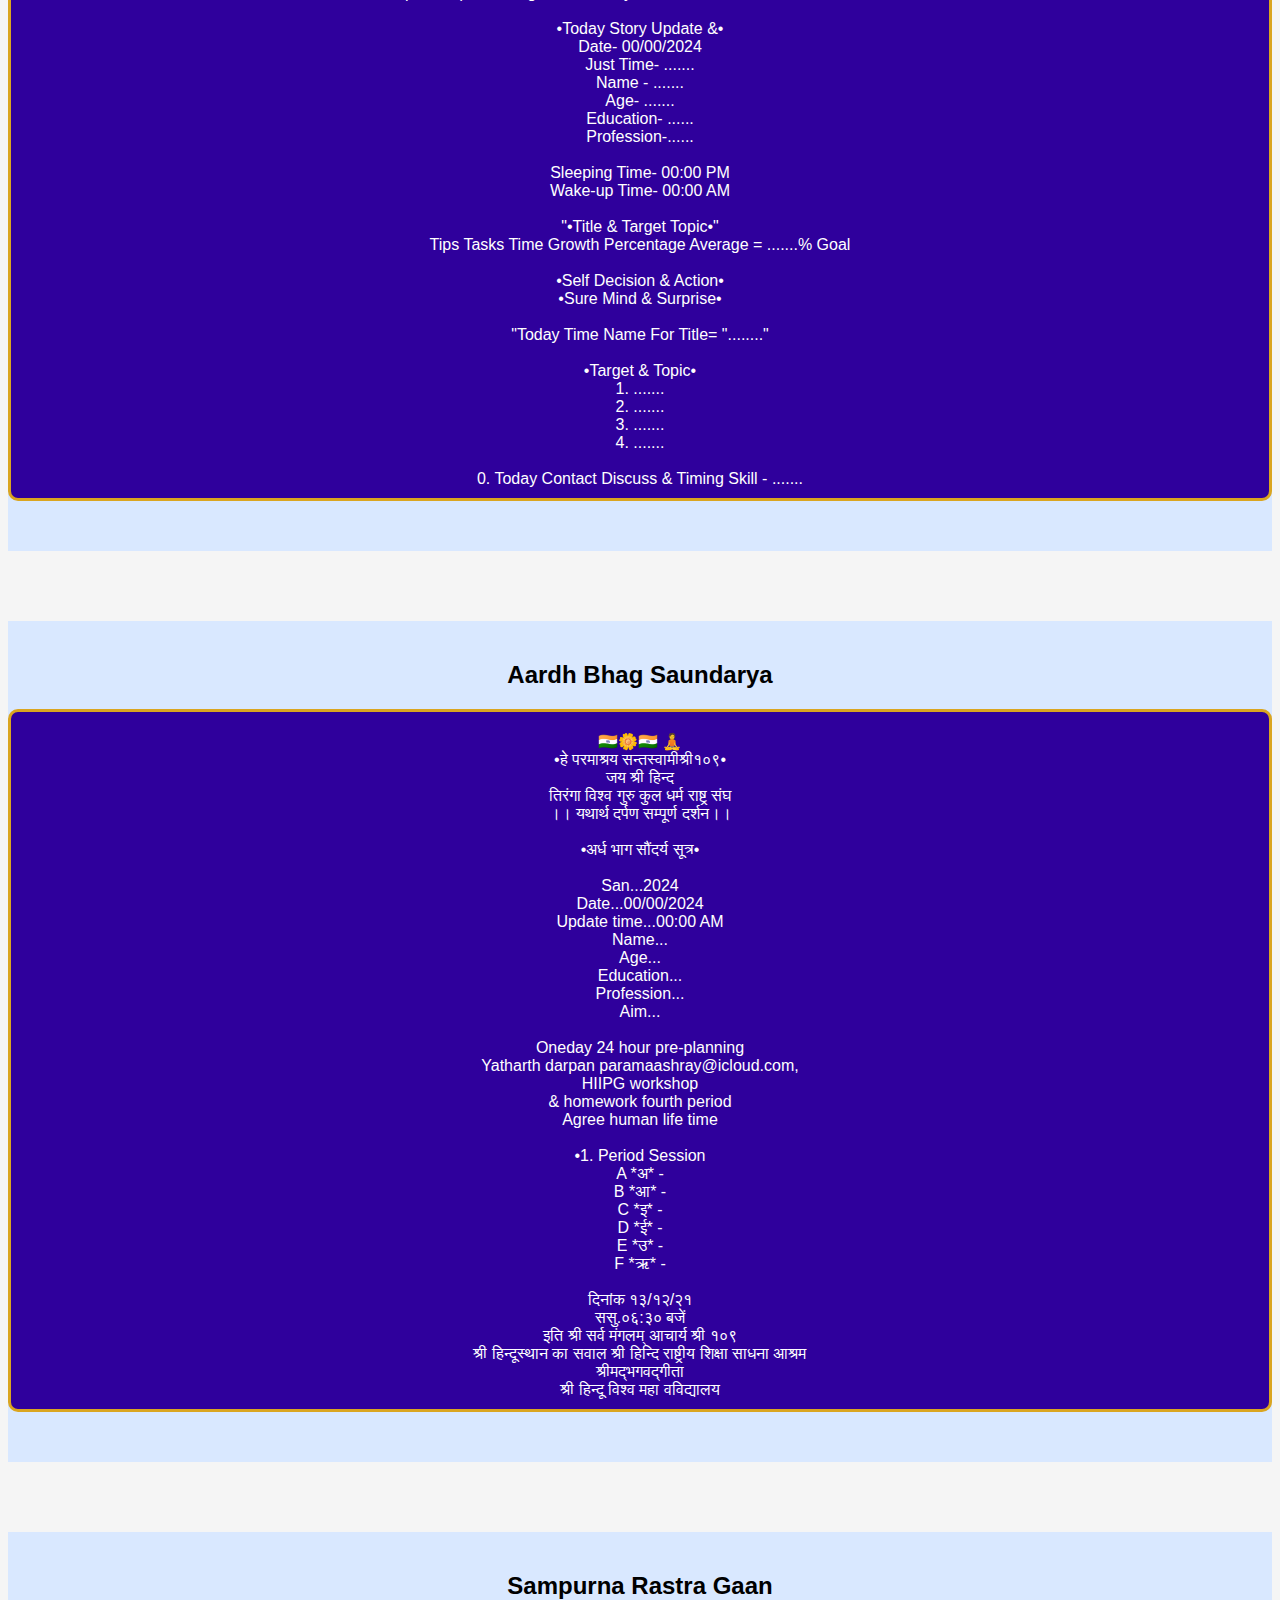
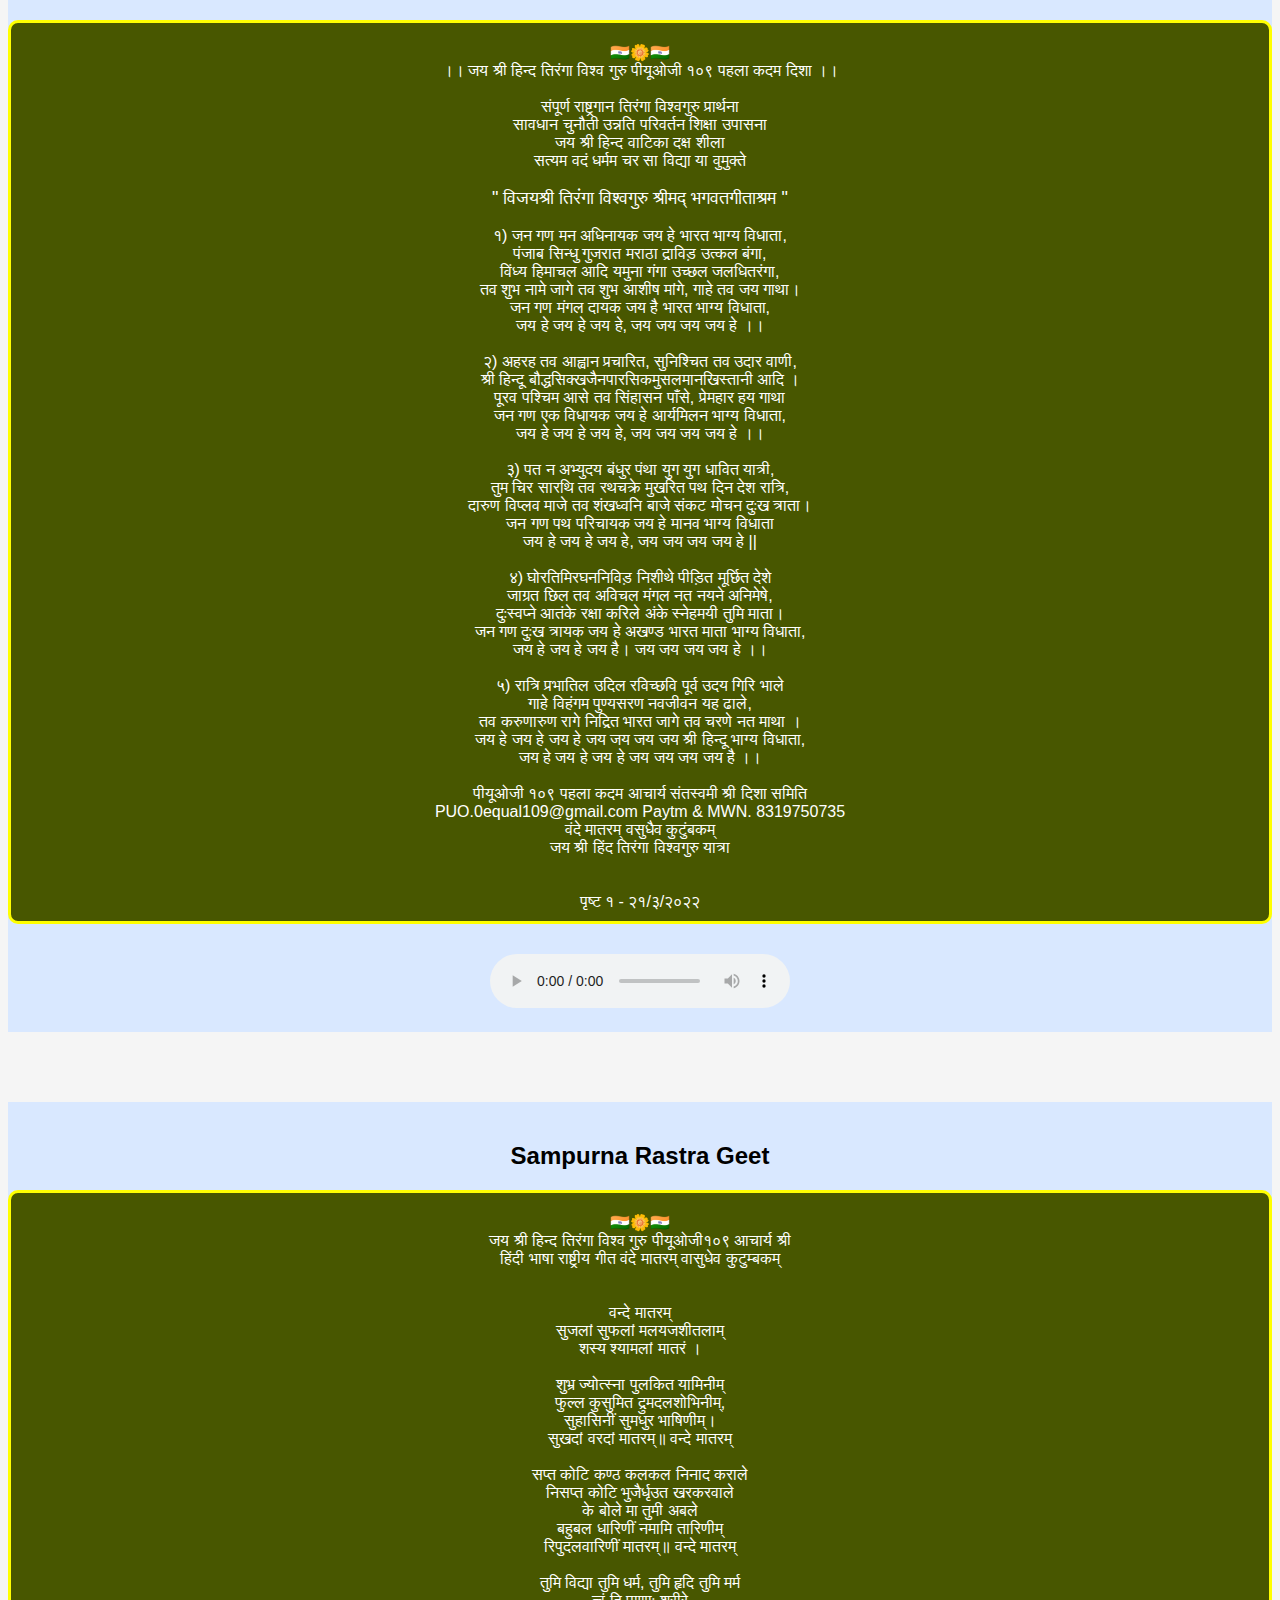
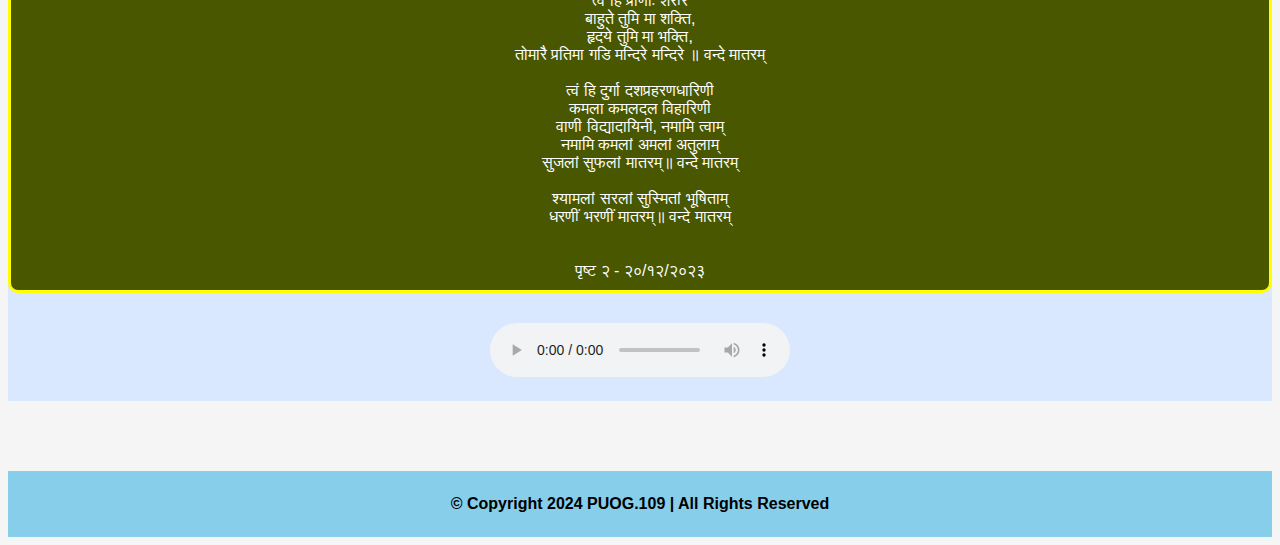
==== commit 557a10f7: "Add Navlink for Free Open Library in nav menu" ====
--- a/index.html
+++ b/index.html
@@ -17,6 +17,7 @@
         <div class="navbar">
             <ul class="active">
                 <li ><a href="./index.html">Home</a></li>
+                <li ><a href="./freeOpenLibrary/freeopenlibrary.html">Free Open Library</a></li>
                 <li ><a href="https://forms.gle/x2hFstLB54zjyFv68" target="_blank">Growth Form</a></li>
                 <li ><a href="https://forms.gle/bwLt7QXbDSgcMpa87" target="_blank">Sampurna Bhag Saundarya</a></li>
                 <!-- <li ><a aria-label="WhatsApp" href="https://wa.me/918319750735"> <img alt="Chat on WhatsApp" src="./images/WhatsAppButtonGreenSmall.png" height="40" /></a></li> -->
